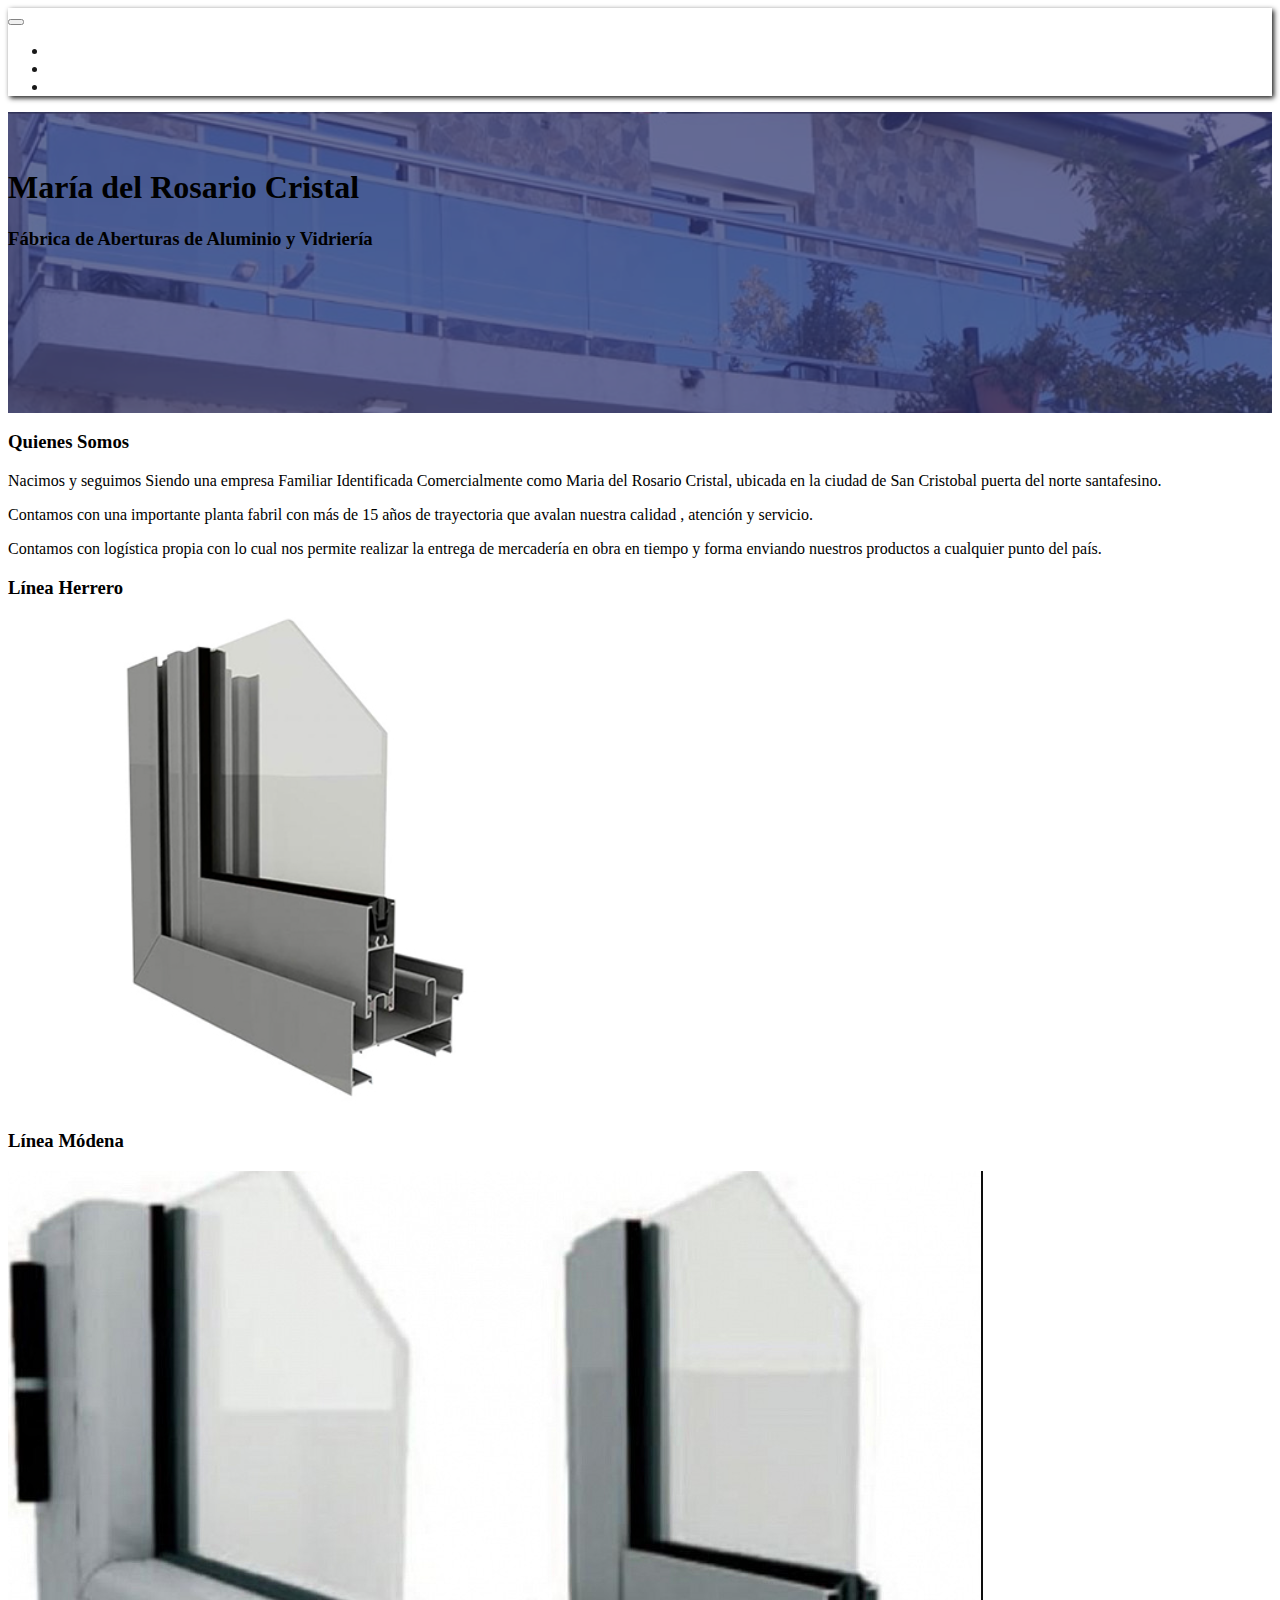
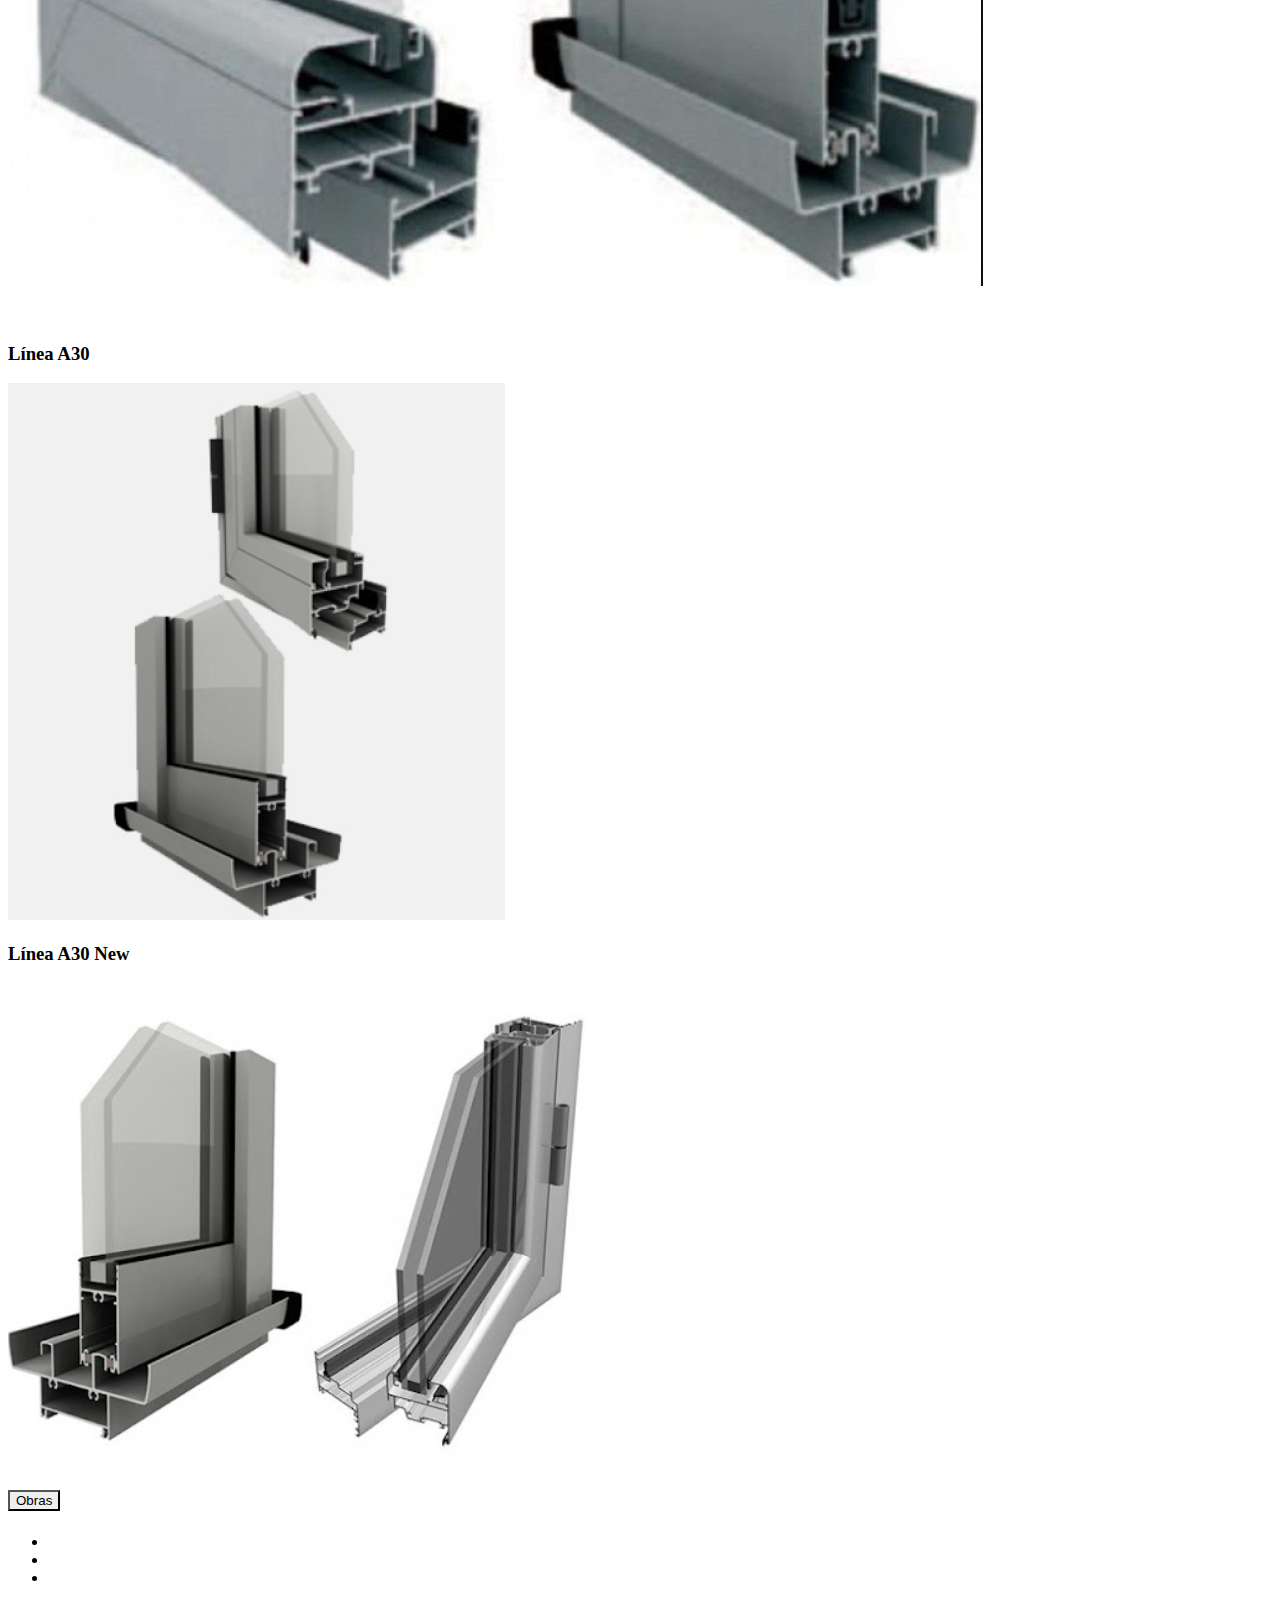
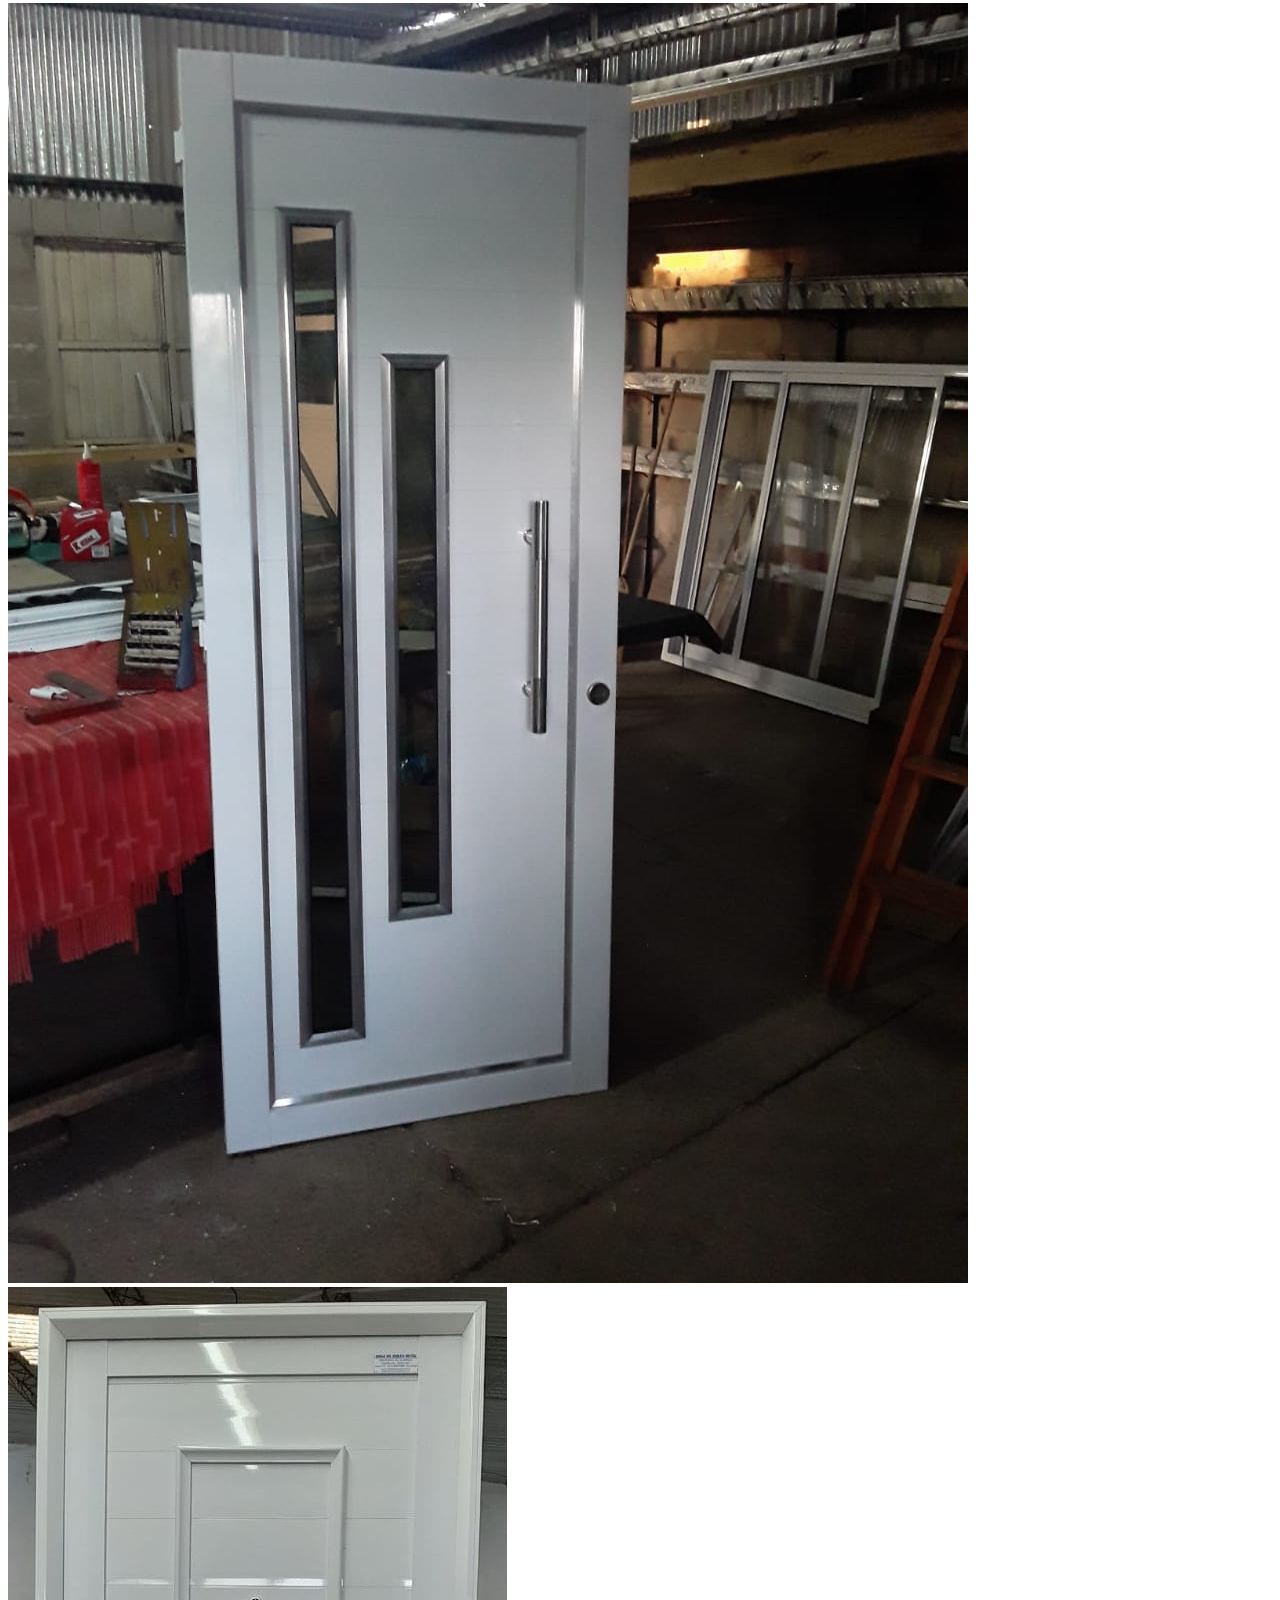
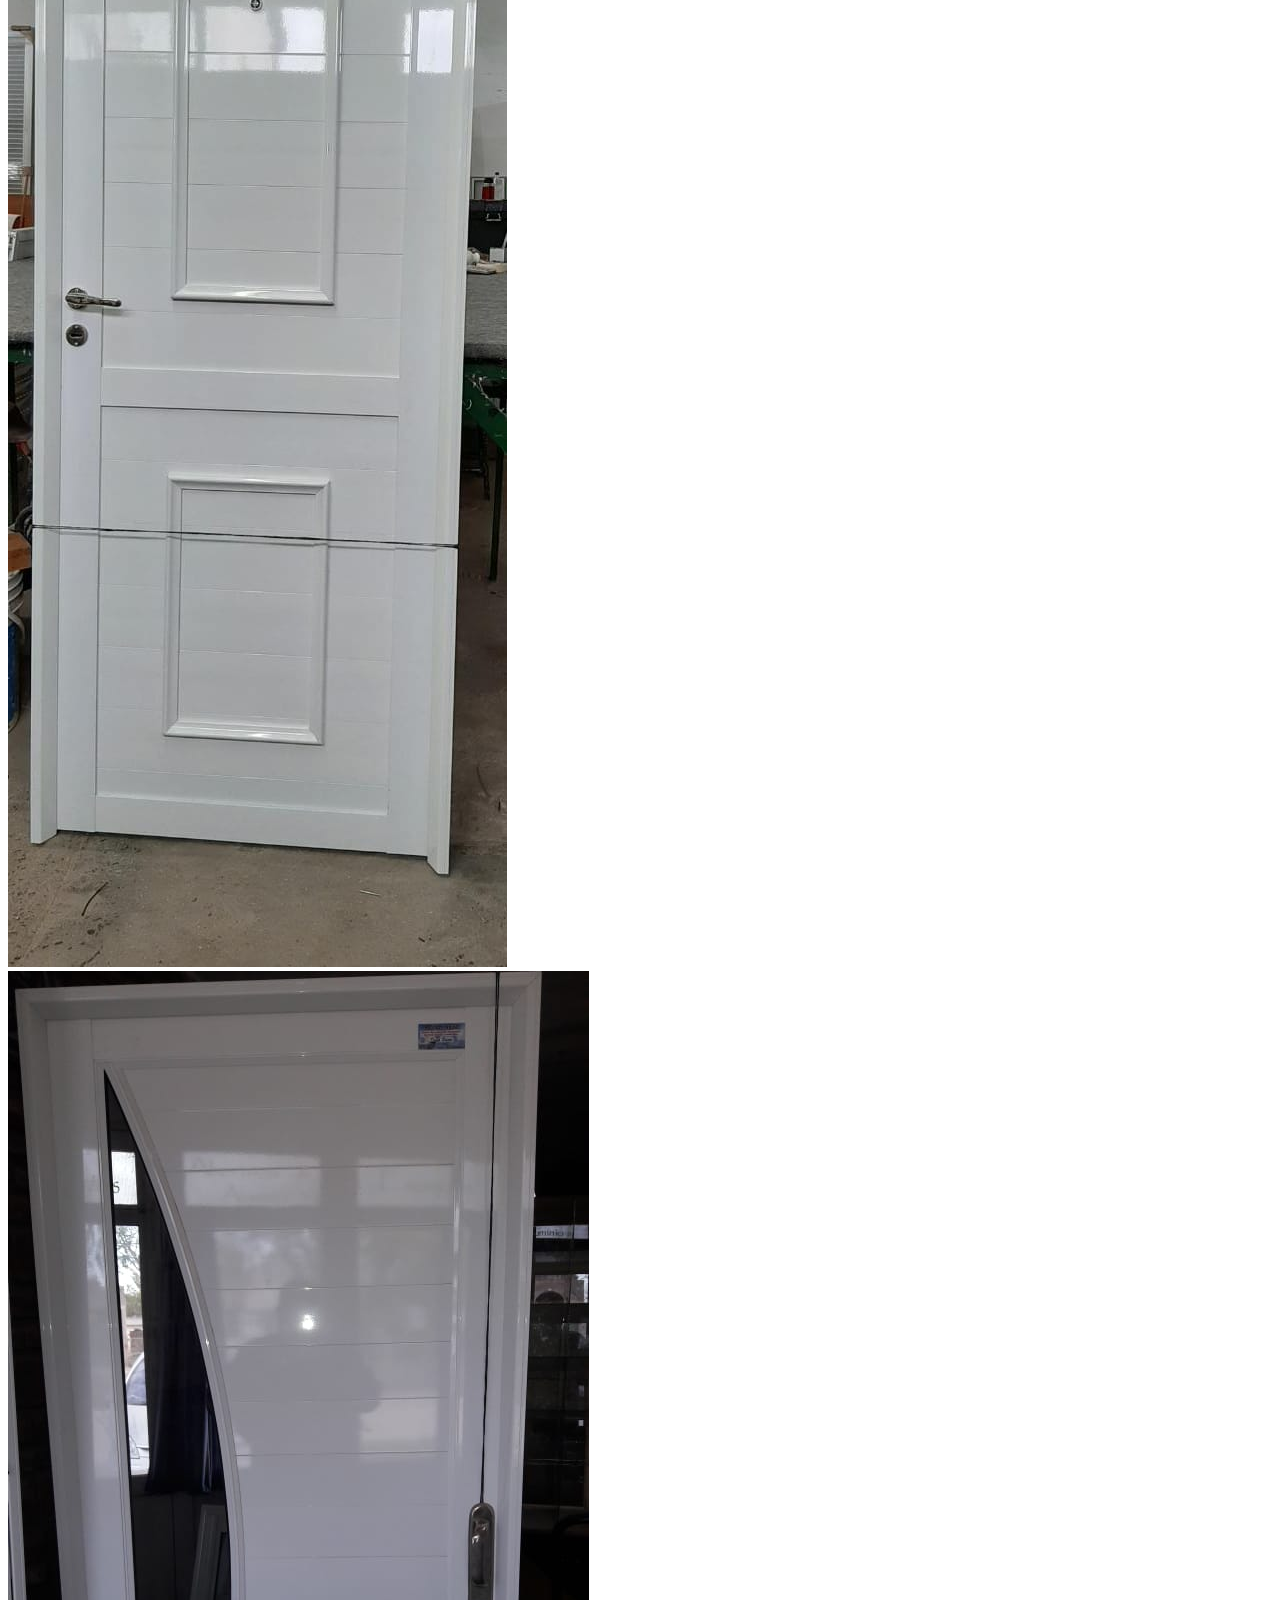
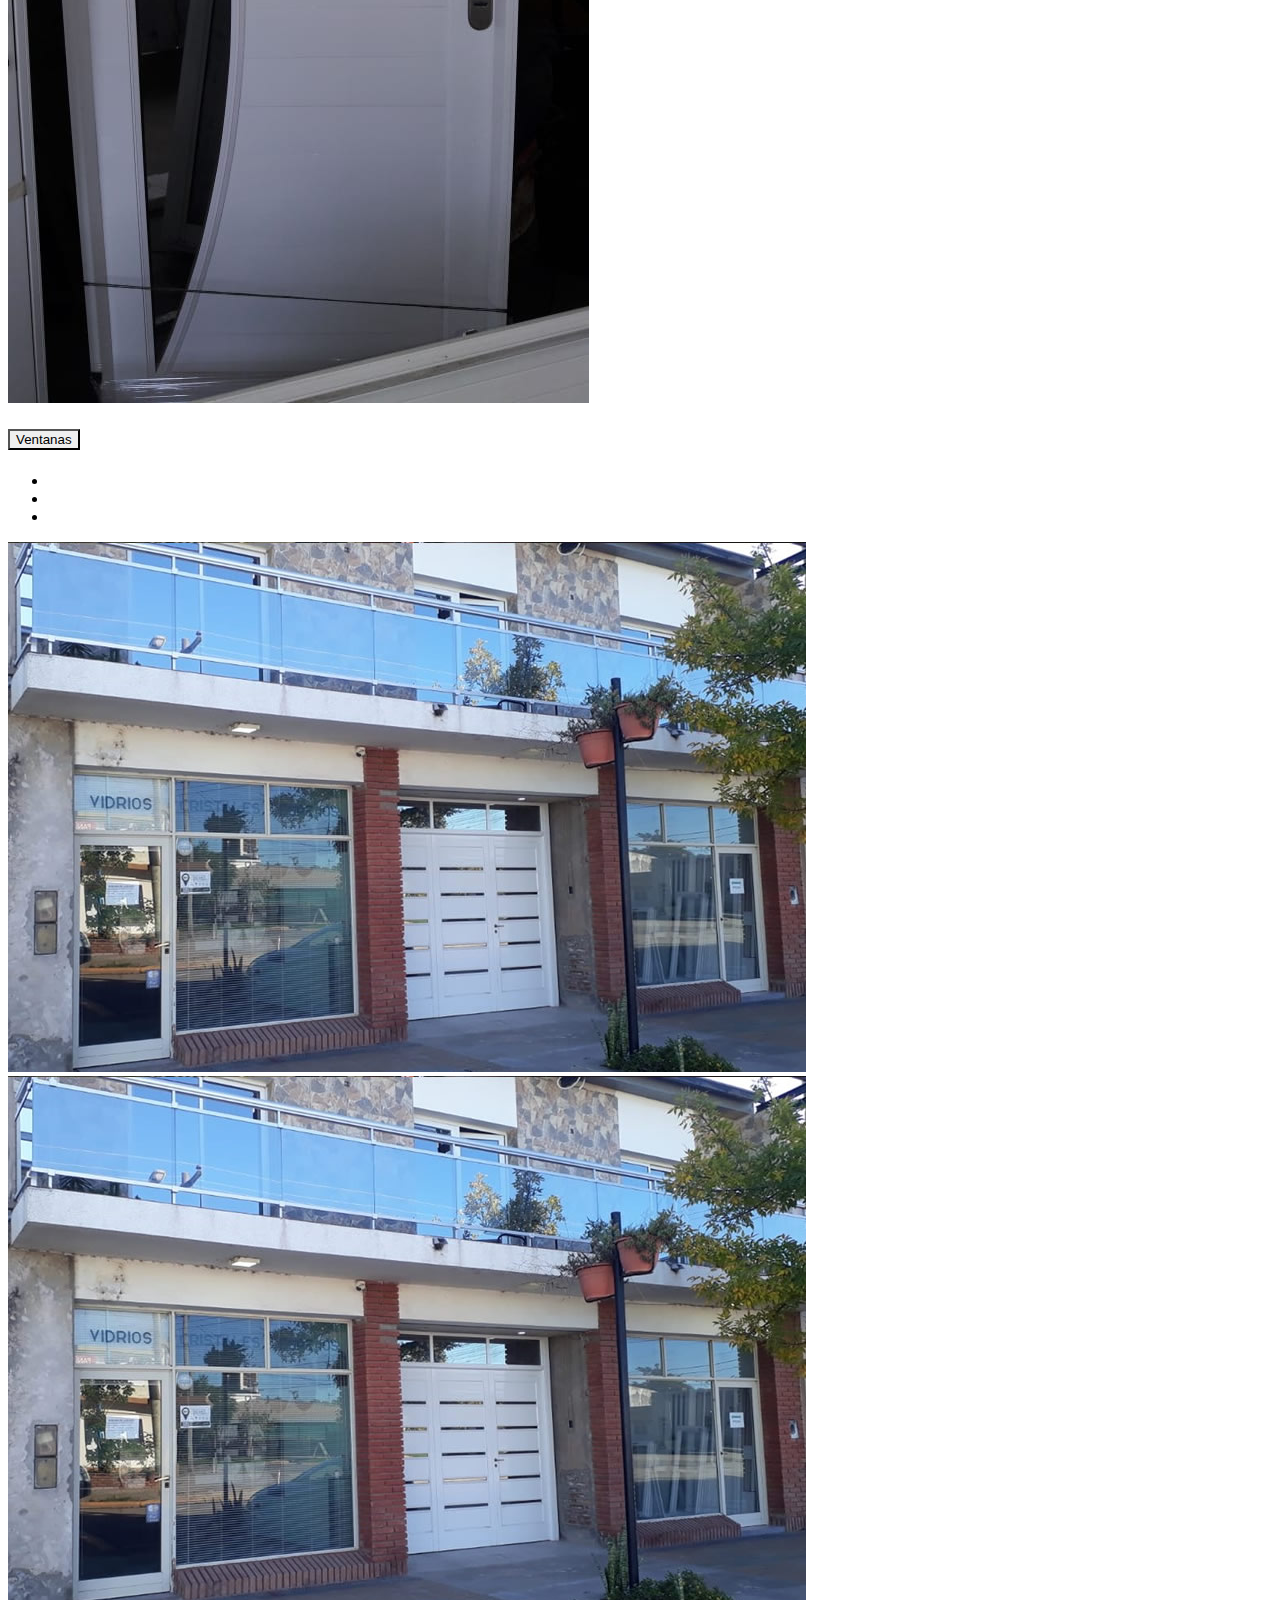
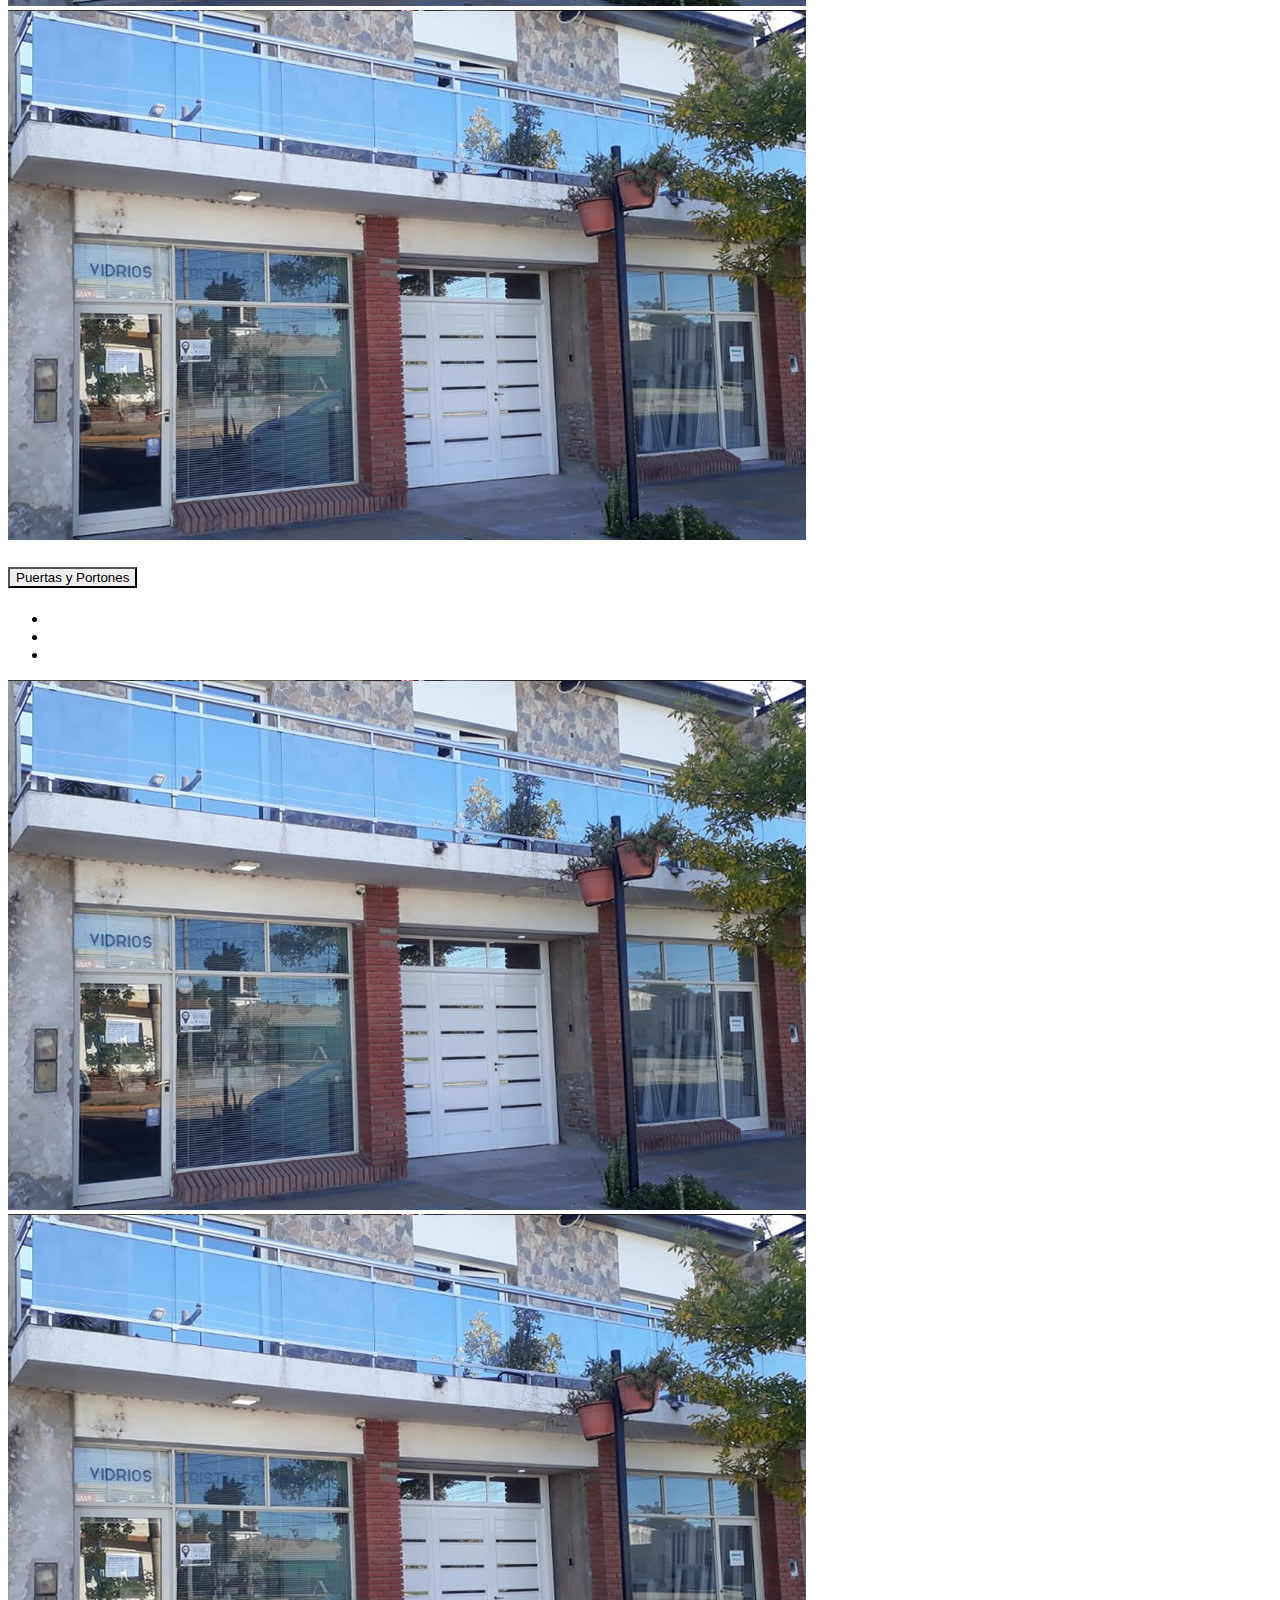
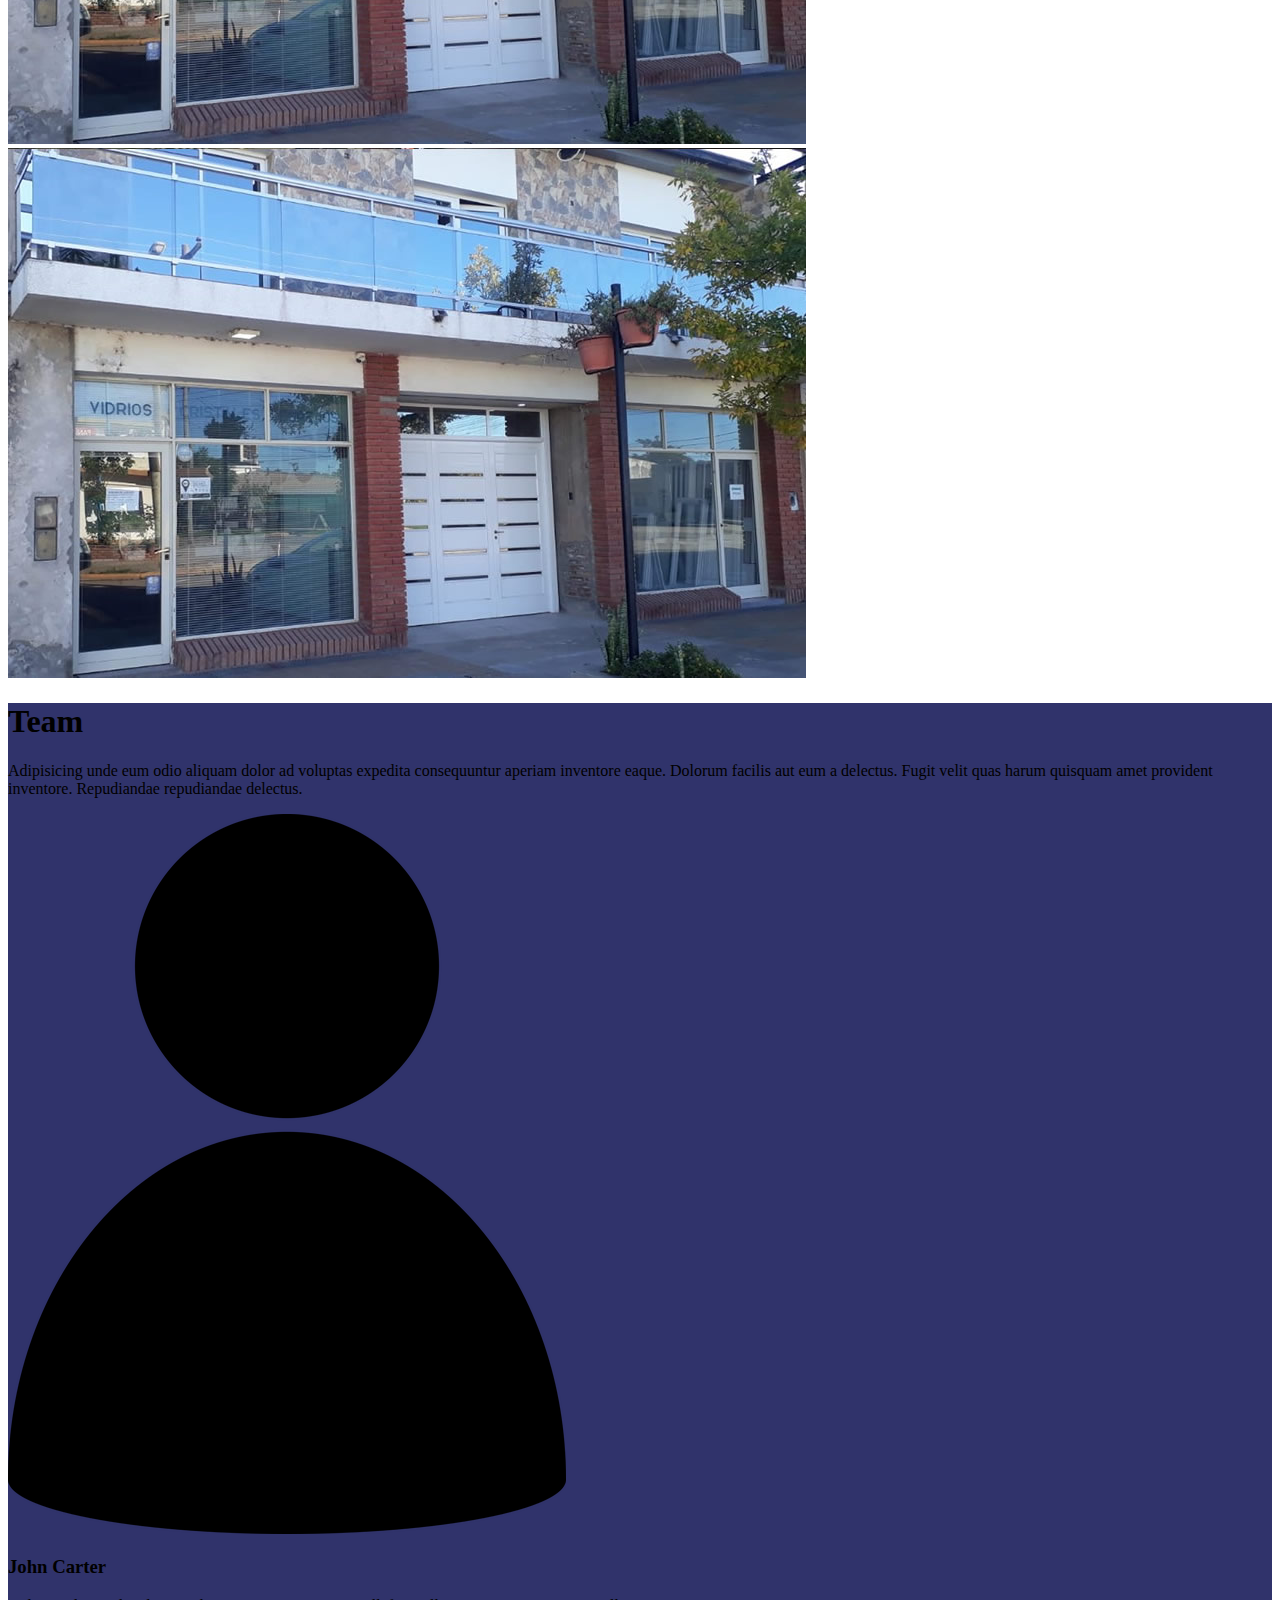
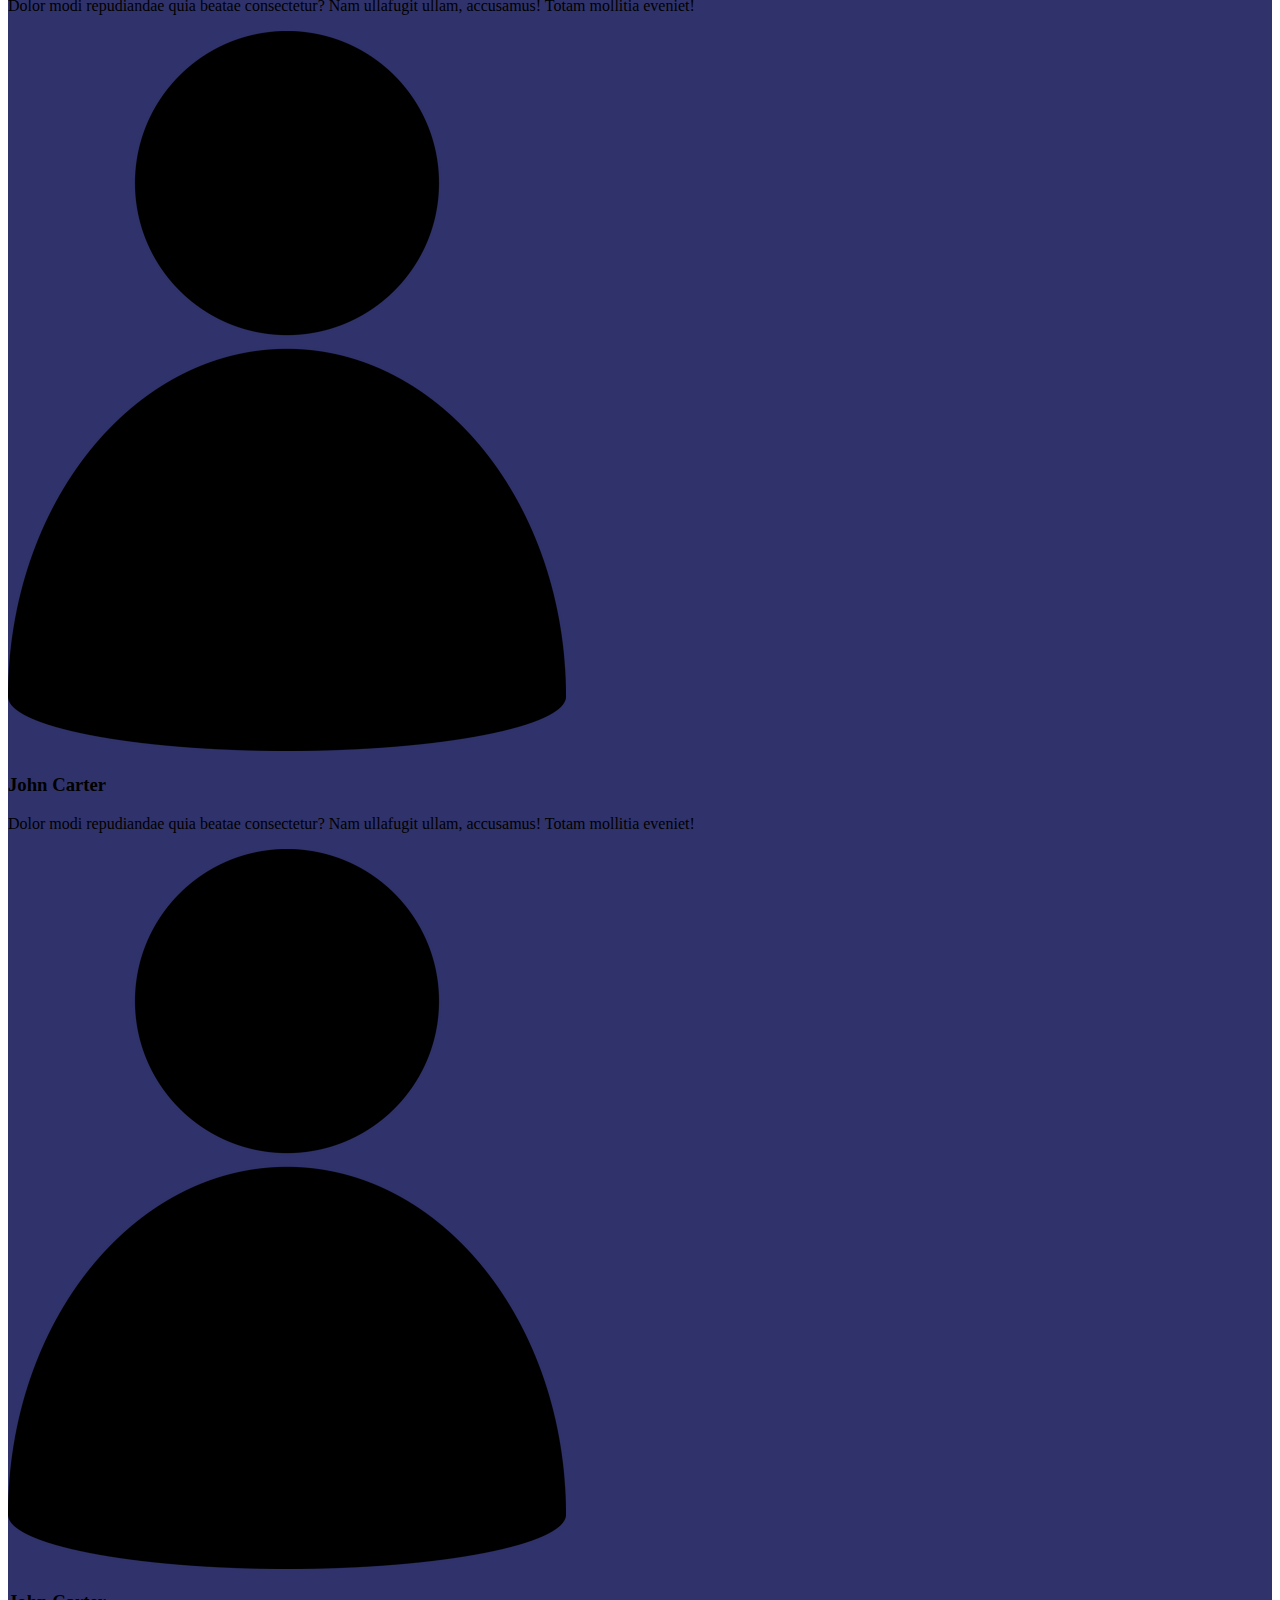
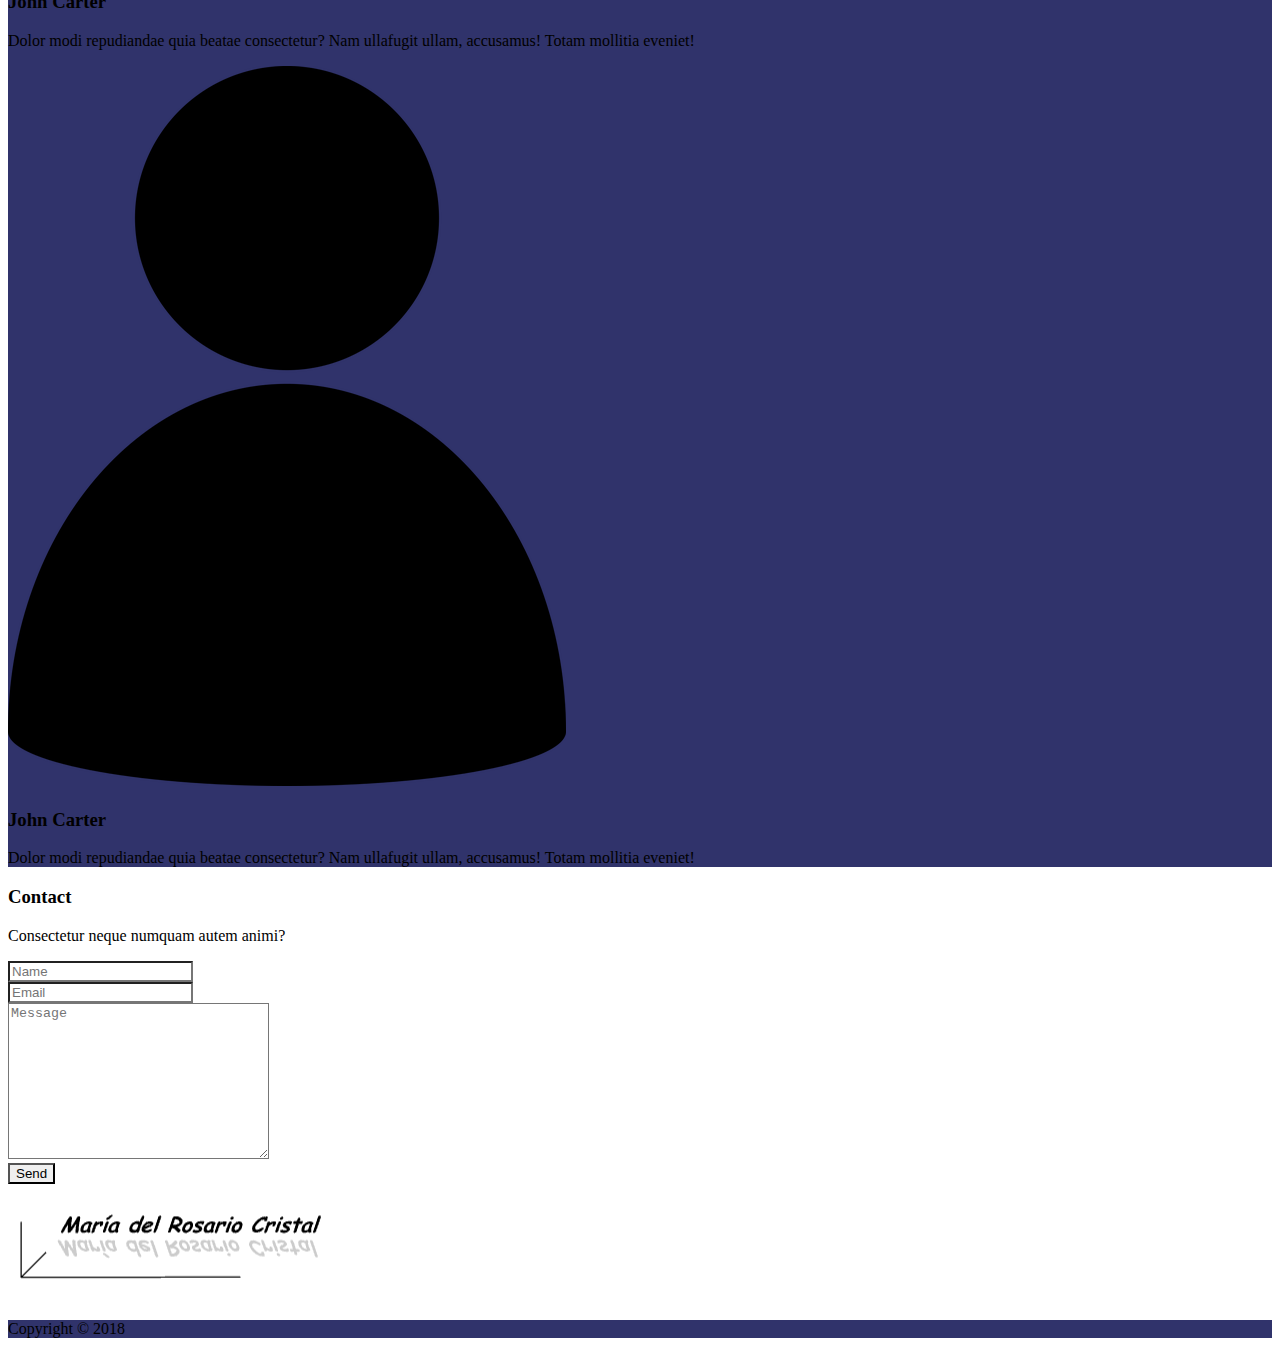
==== landing/index.html @ 286aff7e "Add files via upload" ====
<!DOCTYPE html>
<html lang="en">
  <head>
    <meta charset="UTF-8">
    <title>María del rosario Cristal</title>
    <!-- BOOTSTRAP CSS -->
    <link rel="stylesheet" href="https://stackpath.bootstrapcdn.com/bootstrap/4.1.1/css/bootstrap.min.css" integrity="sha384-WskhaSGFgHYWDcbwN70/dfYBj47jz9qbsMId/iRN3ewGhXQFZCSftd1LZCfmhktB" crossorigin="anonymous">
    <!-- FONT AWESOME -->
    <link rel="stylesheet" href="https://use.fontawesome.com/releases/v5.0.13/css/all.css" integrity="sha384-DNOHZ68U8hZfKXOrtjWvjxusGo9WQnrNx2sqG0tfsghAvtVlRW3tvkXWZh58N9jp" crossorigin="anonymous">
    <!-- CUSTOM CSS -->
    <link rel="stylesheet" href="css/main.css">
  </head>




  <body>
    <!-- NAVIGATION -->
    <nav class="navbar navbar-expand-lg navbar-dark bg-primary">
      <div class="container">
     <!--    <a class="navbar-brand" href="/">
          <img src="img/logoToledo.png" style="width: 20%;">
        </a> -->
        <button class="navbar-toggler" type="button" data-toggle="collapse" data-target="#navbarNav" aria-controls="navbarNav" aria-expanded="false" aria-label="Toggle navigation">
          <span class="navbar-toggler-icon"></span>
        </button>
        <div class="collapse navbar-collapse" id="navbarNav">
          <ul class="navbar-nav ml-auto">
            <li class="nav-item">
              <a class="nav-link" href="#about">About</a>
            </li>
            <li class="nav-item">
              <a class="nav-link" href="#">Team</a>
            </li>
            <li class="nav-item">
              <a class="nav-link" href="#">Contact</a>
            </li>
          </ul>
        </div>
      </div>
    </nav>

    <!-- HEADER -->
    <header class="main-header">
      <div class="background-overlay text-white py-5">
        <div class="container">
          <div class="row d-flex h-100"> 
       
            <div class="col-sm-6 text-center justify-content-center align-self-center">
              <br>
              <br>
              <h1>
                María del Rosario Cristal
                <br>
              </h1>
              <h3>Fábrica de Aberturas de Aluminio y Vidriería</h3>

                <br>
                <br>
                <br>
                <br>
                <br>
                <br>
                <br>
                <br>
              
<!--               <a href="#" class="btn btn-outline-secondary btn-lg text-white" onclick="alert('en construccion')">
                Read More
              </a> -->
            </div>
                <div class="col-sm-6">
             <!--  <img src="img/product.png" class="img-fluid d-none d-sm-block"> -->
            </div>
          </div>
        </div>
      </div>
    </header>

    <!-- NEWSLETTER  -->
    <!--section id="newsletter" class="bg-dark text-white py-5">
      <div class="container">
        <div class="row">
          <div class="col-md-4">
            <input type="text" class="form-control form-control-lg" placeholder="Enter your Name">
          </div>
          <div class="col-md-4">  
            <input type="email" class="form-control form-control-lg" placeholder="Enter your Email">
          </div>
          <div class="col-md-4">
            <button class="btn btn-primary btn-lg btn-block">
              Suscribe
            </button>
          </div>
        </div>
      </div>
    </section-->

  
    <!-- ABOUT -->
    <section class="m5 text-center bg-light" id='about'>
      <div class="container">
        <div class="row">
          <div class="m-5">
            <h3>Quienes Somos</h3>
            <p>
              Nacimos y seguimos Siendo una empresa Familiar Identificada Comercialmente como Maria del Rosario Cristal, ubicada en la ciudad de San Cristobal puerta del norte santafesino.
            </p>
            <p>
              Contamos con una importante planta fabril con más de 15 años de trayectoria que avalan nuestra calidad , atención y servicio.
            </p>
            <p>
              Contamos con logística propia con lo cual nos permite realizar la entrega de mercadería en obra en tiempo y forma enviando nuestros productos a cualquier punto del país.
            </p>
          </div>
        </div>
      </div>
    </section>


      <!-- FEATURES -->
    <section class="py-5">
      <div class="container">
        <div class="row">
          <div class="col-md-3">
            <div class="card text-center border-primary">
              <div class="card-body">
                <h3>Línea Herrero</h3>
                <p>
                  <img src="img/herrero.png" class="img-fluid  d-sm-block">
                </p>
              </div>
            </div>
          </div>
          <div class="col-md-3">
            <div class="card text-white bg-primary">
              <div class="card-body" >
                <h3>Línea Módena </h3>
                <p>
                  <img src="img/modena.png" class="img-fluid d-sm-block">
                </p>
                <p>
                  &nbsp;
                </p>
              </div>
            </div>
          </div>
          <div class="col-md-3">
            <div class="card text-center border-primary">
              <div class="card-body">
                <h3>Línea A30</h3>
                <p>
                  <img src="img/A30.png" class="img-fluid d-sm-block">
                </p>
              </div>
            </div>
          </div>
          <div class="col-md-3">
            <div class="card text-white bg-primary">
              <div class="card-body">
                <h3>Línea A30 New</h3>
                <p>
                  <img src="img/A30New.png" class="img-fluid d-sm-block">
                </p>
              </div>
            </div>
          </div>
        </div>
      </div>
    </section>



    <!-- ACCORDION -->
    <section class="container text-center p-5 text-center">
      <div class="row">
        <div class="accordion" id="accordionExample">
          <div class="card">
            <div class="card-header" id="headingOne">
              <h5 class="mb-0">
                <button class="btn btn-link" type="button" data-toggle="collapse" data-target="#collapseOne" aria-expanded="true" aria-controls="collapseOne">
                  Obras
                </button>
              </h5>
            </div>

            <div id="collapseOne" class="collapse show" aria-labelledby="headingOne" data-parent="#accordionExample">
              <div class="card-body">

                    <!--     Galeria1 -->
                    <div id="demo3" class="carousel slide bg-primary text-center" data-ride="carousel">
                    <ul class="carousel-indicators">
                        <li data-target="#demo3" data-slide-to="0" class="active"></li>
                        <li data-target="#demo3" data-slide-to="1"></li>
                        <li data-target="#demo3" data-slide-to="2"></li>
                      </ul>
                      <!-- The slideshow -->
                      <div class="carousel-inner">
                        <div class="carousel-item active">
                          <img src="img/puertas/1.jpeg" alt="Los Angeles" class="w-auto">
                        </div>
                        <div class="carousel-item">
                          <img src="img/puertas/2.jpeg" alt="Chicago" class="w-auto">
                        </div>
                        <div class="carousel-item">
                          <img src="img/puertas/3.jpeg" alt="New York" class="w-auto">
                        </div>
                      </div>
                      <!-- Left and right controls -->
                      <a class="carousel-control-prev" href="#demo3" data-slide="prev">
                        <span class="carousel-control-prev-icon"></span>
                      </a>
                      <a class="carousel-control-next" href="#demo3" data-slide="next">
                        <span class="carousel-control-next-icon"></span>
                      </a>
                    </div>


              </div>
            </div>
          </div>
          <div class="card">
            <div class="card-header" id="headingTwo">
              <h5 class="mb-0">
                <button class="btn btn-link collapsed" type="button" data-toggle="collapse" data-target="#collapseTwo" aria-expanded="false" aria-controls="collapseTwo">
                  Ventanas 
                </button>
              </h5>
            </div>
            <div id="collapseTwo" class="collapse" aria-labelledby="headingTwo" data-parent="#accordionExample">
              <div class="card-body">
                    <!--     Galeria2 -->
                    <div id="demo2" class="carousel slide bg-primary text-center" data-ride="carousel">
                      <ul class="carousel-indicators">
                        <li data-target="#demo2" data-slide-to="0" class="active"></li>
                        <li data-target="#demo2" data-slide-to="1"></li>
                        <li data-target="#demo2" data-slide-to="2"></li>
                      </ul>
                      <!-- The slideshow -->
                      <div class="carousel-inner">
                        <div class="carousel-item active">
                          <img src="img/background.jpg" alt="Los Angeles" class="w-auto">
                        </div>
                        <div class="carousel-item">
                          <img src="img/background.jpg" alt="Chicago" class="w-auto">
                        </div>
                        <div class="carousel-item">
                          <img src="img/background.jpg" alt="New York" class="w-auto">
                        </div>
                      </div>
                      <!-- Left and right controls -->
                      <a class="carousel-control-prev" href="#demo2" data-slide="prev">
                        <span class="carousel-control-prev-icon"></span>
                      </a>
                      <a class="carousel-control-next" href="#demo2" data-slide="next">
                        <span class="carousel-control-next-icon"></span>
                      </a>
                    </div>

              </div>
            </div>
          </div>
          <div class="card">
            <div class="card-header" id="headingThree">
              <h5 class="mb-0">
                <button class="btn btn-link collapsed" type="button" data-toggle="collapse" data-target="#collapseThree" aria-expanded="false" aria-controls="collapseThree">
                  Puertas y Portones
                </button>
              </h5>
            </div>
            <div id="collapseThree" class="collapse" aria-labelledby="headingThree" data-parent="#accordionExample">
              <div class="card-body">
                    <!--     Galeria3-->
                    <div id="demo1" class="carousel slide bg-primary text-center" data-ride="carousel">
                      <ul class="carousel-indicators">
                        <li data-target="#demo1" data-slide-to="0" class="active"></li>
                        <li data-target="#demo1" data-slide-to="1"></li>
                        <li data-target="#demo1" data-slide-to="2"></li>
                      </ul>
                      <!-- The slideshow -->
                      <div class="carousel-inner">
                        <div class="carousel-item active">
                          <img src="img/background.jpg" alt="Los Angeles" class="w-auto">
                        </div>
                        <div class="carousel-item">
                          <img src="img/background.jpg" alt="Chicago" class="w-auto">
                        </div>
                        <div class="carousel-item">
                          <img src="img/background.jpg" alt="New York" class="w-auto">
                        </div>
                      </div>
                      <!-- Left and right controls -->
                      <a class="carousel-control-prev" href="#demo1" data-slide="prev">
                        <span class="carousel-control-prev-icon"></span>
                      </a>
                      <a class="carousel-control-next" href="#demo1" data-slide="next">
                        <span class="carousel-control-next-icon"></span>
                      </a>
                    </div>            
  </div>
            </div>
          </div>
        </div>
      </div>
    </section>




    <!-- TEAM -->
    <section class="text-center team">
      <div class="container p-5">
        <h1 class="text-center text-white">Team</h1>
        <p class="text-white">
          Adipisicing unde eum odio aliquam dolor ad voluptas expedita consequuntur aperiam inventore eaque. Dolorum facilis aut eum a delectus. Fugit velit quas harum quisquam amet provident inventore. Repudiandae repudiandae delectus.
        </p>
        <div class="row">
          <!-- USER TEAM -->
          <div class="col-lg-3">
            <div class="card">
              <div class="card-body">
                <img src="img/person.png" class="img-fluid rounded-circle w-50">
                <h3>John Carter</h3>
                <p>
                  Dolor modi repudiandae quia beatae consectetur? Nam ullafugit ullam, accusamus! Totam mollitia eveniet!
                </p>
                <div class="d-flex flex-row justify-content-center">
                  <div class="p-4">
                    <a href="#"><i class="fab fa-facebook-f"></i></a>
                  </div>
                  <div class="p-4">
                    <a href="#"><i class="fab fa-twitter"></i></a>
                  </div>
                  <div class="p-4">
                    <a href="#"><i class="fab fa-instagram"></i></a>
                  </div>
                </div>
              </div>
            </div>
          </div>

          <div class="col-lg-3">
            <div class="card">
              <div class="card-body">
                <img src="img/person.png" class="img-fluid rounded-circle w-50">
                <h3>John Carter</h3>
                <p>
                  Dolor modi repudiandae quia beatae consectetur? Nam ullafugit ullam, accusamus! Totam mollitia eveniet!
                </p>
                <div class="d-flex flex-row justify-content-center">
                  <div class="p-4">
                    <a href="#"><i class="fab fa-facebook-f"></i></a>
                  </div>
                  <div class="p-4">
                    <a href="#"><i class="fab fa-twitter"></i></a>
                  </div>
                  <div class="p-4">
                    <a href="#"><i class="fab fa-instagram"></i></a>
                  </div>
                </div>
              </div>
            </div>
          </div>

          <div class="col-lg-3">
            <div class="card">
              <div class="card-body">
                <img src="img/person.png" class="img-fluid rounded-circle w-50">
                <h3>John Carter</h3>
                <p>
                  Dolor modi repudiandae quia beatae consectetur? Nam ullafugit ullam, accusamus! Totam mollitia eveniet!
                </p>
                <div class="d-flex flex-row justify-content-center">
                  <div class="p-4">
                    <a href="#"><i class="fab fa-facebook-f"></i></a>
                  </div>
                  <div class="p-4">
                    <a href="#"><i class="fab fa-twitter"></i></a>
                  </div>
                  <div class="p-4">
                    <a href="#"><i class="fab fa-instagram"></i></a>
                  </div>
                </div>
              </div>
            </div>
          </div>

          <div class="col-lg-3">
            <div class="card">
              <div class="card-body">
                <img src="img/person.png" class="img-fluid rounded-circle w-50">
                <h3>John Carter</h3>
                <p>
                  Dolor modi repudiandae quia beatae consectetur? Nam ullafugit ullam, accusamus! Totam mollitia eveniet!
                </p>
                <div class="d-flex flex-row justify-content-center">
                  <div class="p-4">
                    <a href="#"><i class="fab fa-facebook-f"></i></a>
                  </div>
                  <div class="p-4">
                    <a href="#"><i class="fab fa-twitter"></i></a>
                  </div>
                  <div class="p-4">
                    <a href="#"><i class="fab fa-instagram"></i></a>
                  </div>
                </div>
              </div>
            </div>
          </div>

        </div>
      </div>
    </section>





    <!-- CONTACT -->
    <section class="bg-light py-5">
      <div class="container">
        <div class="row">
          <div class="col-lg-9">
            <h3>Contact</h3>
            <p>
              Consectetur neque numquam autem animi?
            </p>
            <form action="">
              <div class="input-group mb-3">
                <div class="input-group-prepend">
                  <i class="fas fa-user input-group-text"></i>
                </div>
                <input type="text" class="form-control" placeholder="Name" aria-label="Username" aria-describedby="basic-addon1">
              </div>
              <div class="input-group mb-3">
                <div class="input-group-prepend">
                  <i class="fas fa-envelope input-group-text"></i>
                </div>
                <input type="text" class="form-control" placeholder="Email" aria-label="Username" aria-describedby="basic-addon1">
              </div>
              <div class="input-group mb-3">
                <div class="input-group-prepend">
                  <i class="fas fa-pencil-alt input-group-text"></i>
                </div>
                <textarea name="" cols="30" rows="10" placeholder="Message" class="form-control"></textarea>
              </div>
              <button type="submit" class="btn btn-primary btn-block">Send</button>
            </form>
          </div>
          <div class="col-lg-3 align-self-center">
            <img src="img/logoToledo.png" alt="">
          </div>
        </div>
      </div>
    </section>

    <footer>
      <div class="container p-3">
        <div class="row text-center text-white">
          <div class="col ml-auto">
            <p>Copyright &copy; 2018</p>
          </div>
        </div>
      </div>       
    </footer>

    <!-- BOOTSTRAP SCRIPTS -->
    <script src="https://code.jquery.com/jquery-3.3.1.slim.min.js" integrity="sha384-q8i/X+965DzO0rT7abK41JStQIAqVgRVzpbzo5smXKp4YfRvH+8abtTE1Pi6jizo" crossorigin="anonymous"></script>
    <script src="https://cdnjs.cloudflare.com/ajax/libs/popper.js/1.14.3/umd/popper.min.js" integrity="sha384-ZMP7rVo3mIykV+2+9J3UJ46jBk0WLaUAdn689aCwoqbBJiSnjAK/l8WvCWPIPm49" crossorigin="anonymous"></script>
    <script src="https://stackpath.bootstrapcdn.com/bootstrap/4.1.1/js/bootstrap.min.js" integrity="sha384-smHYKdLADwkXOn1EmN1qk/HfnUcbVRZyYmZ4qpPea6sjB/pTJ0euyQp0Mk8ck+5T" crossorigin="anonymous"></script>
  </body>
</html>
---- landing/css/main.css ----
.navbar {
  box-shadow: 2px 2px 5px #000;
  opacity: 0.9;
}

.navbar .nav-item .nav-link {
  color: #fff;
}

.main-header {
  position: relative;
  background: url(../img/background.jpg);
  background-size: cover;
  min-height 700px;
}

.background-overlay {
  background: rgba(48, 51, 107,.7);
  top: 0;
  left: 0;
  width: 100%;
  height: 100%;
}

.form-control, .btn{
  border-radius: 0;
}

.team, footer {
  background: #30336b;
}
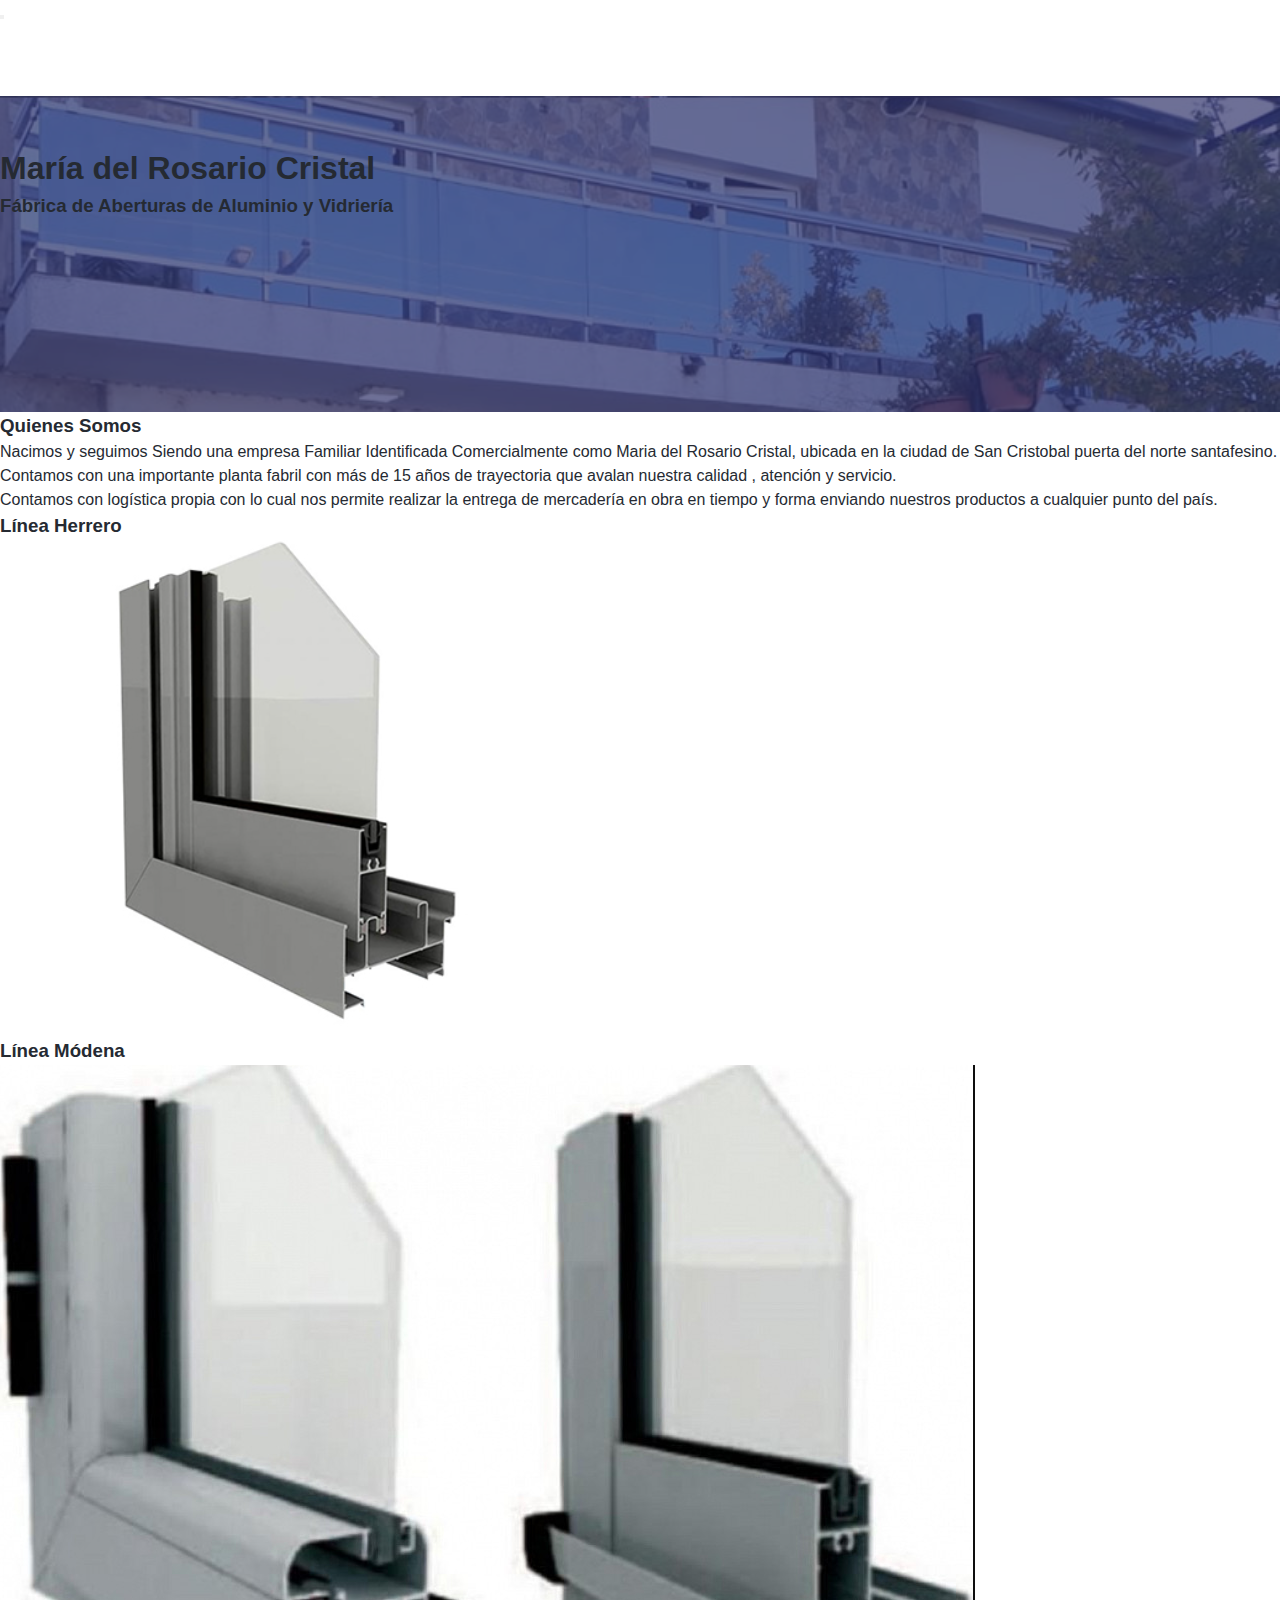
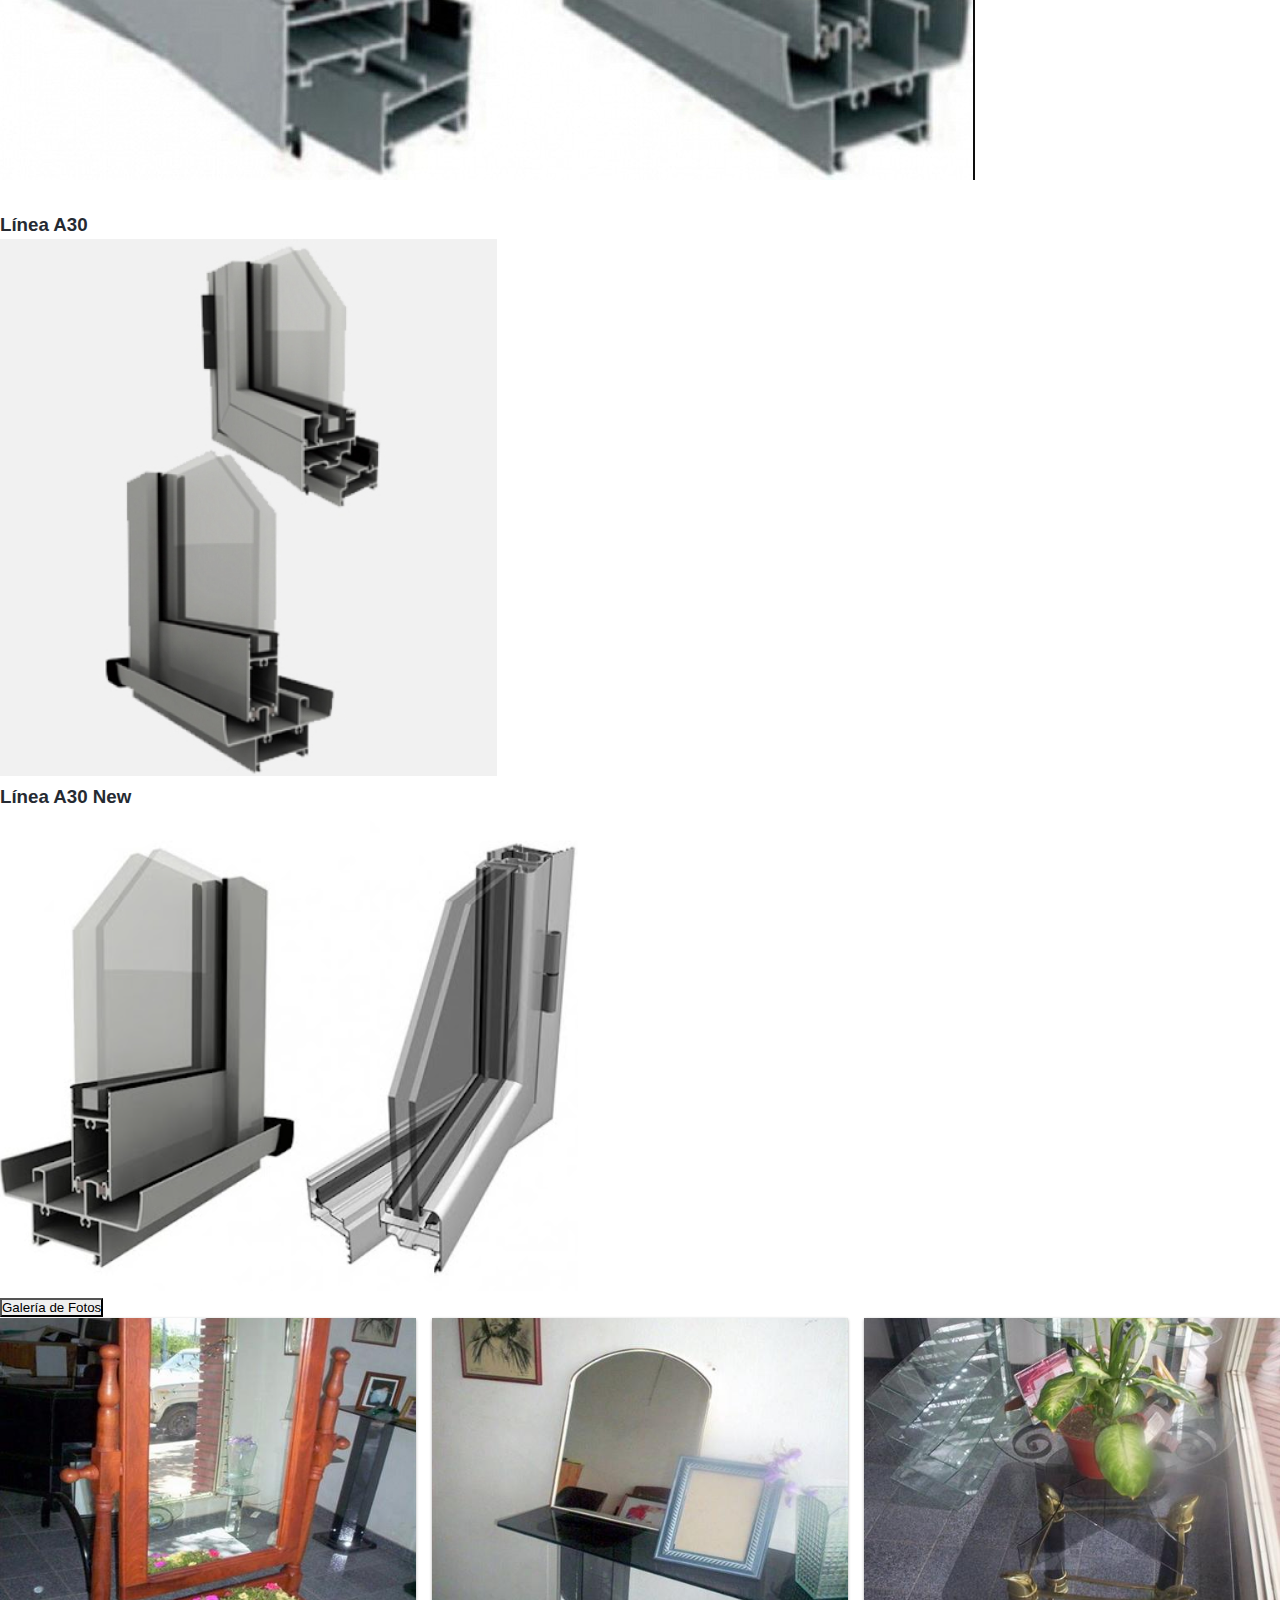
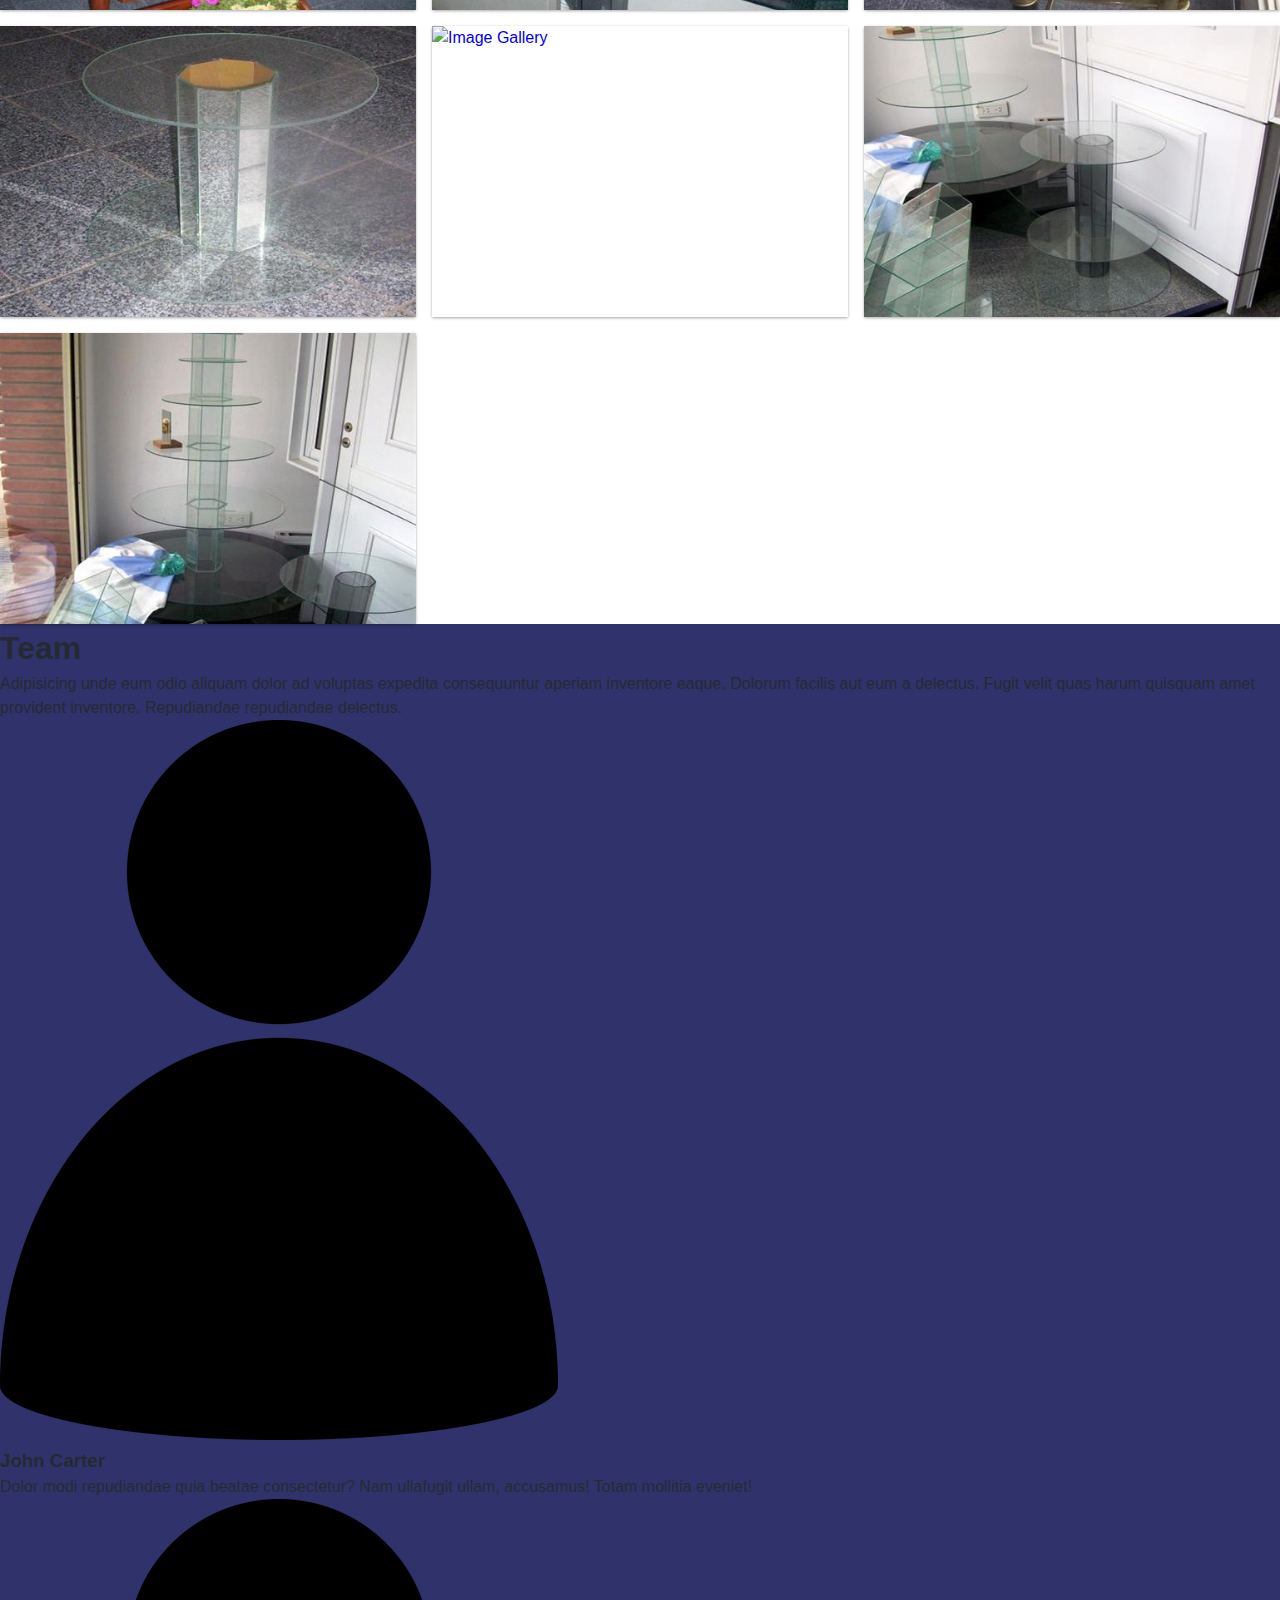
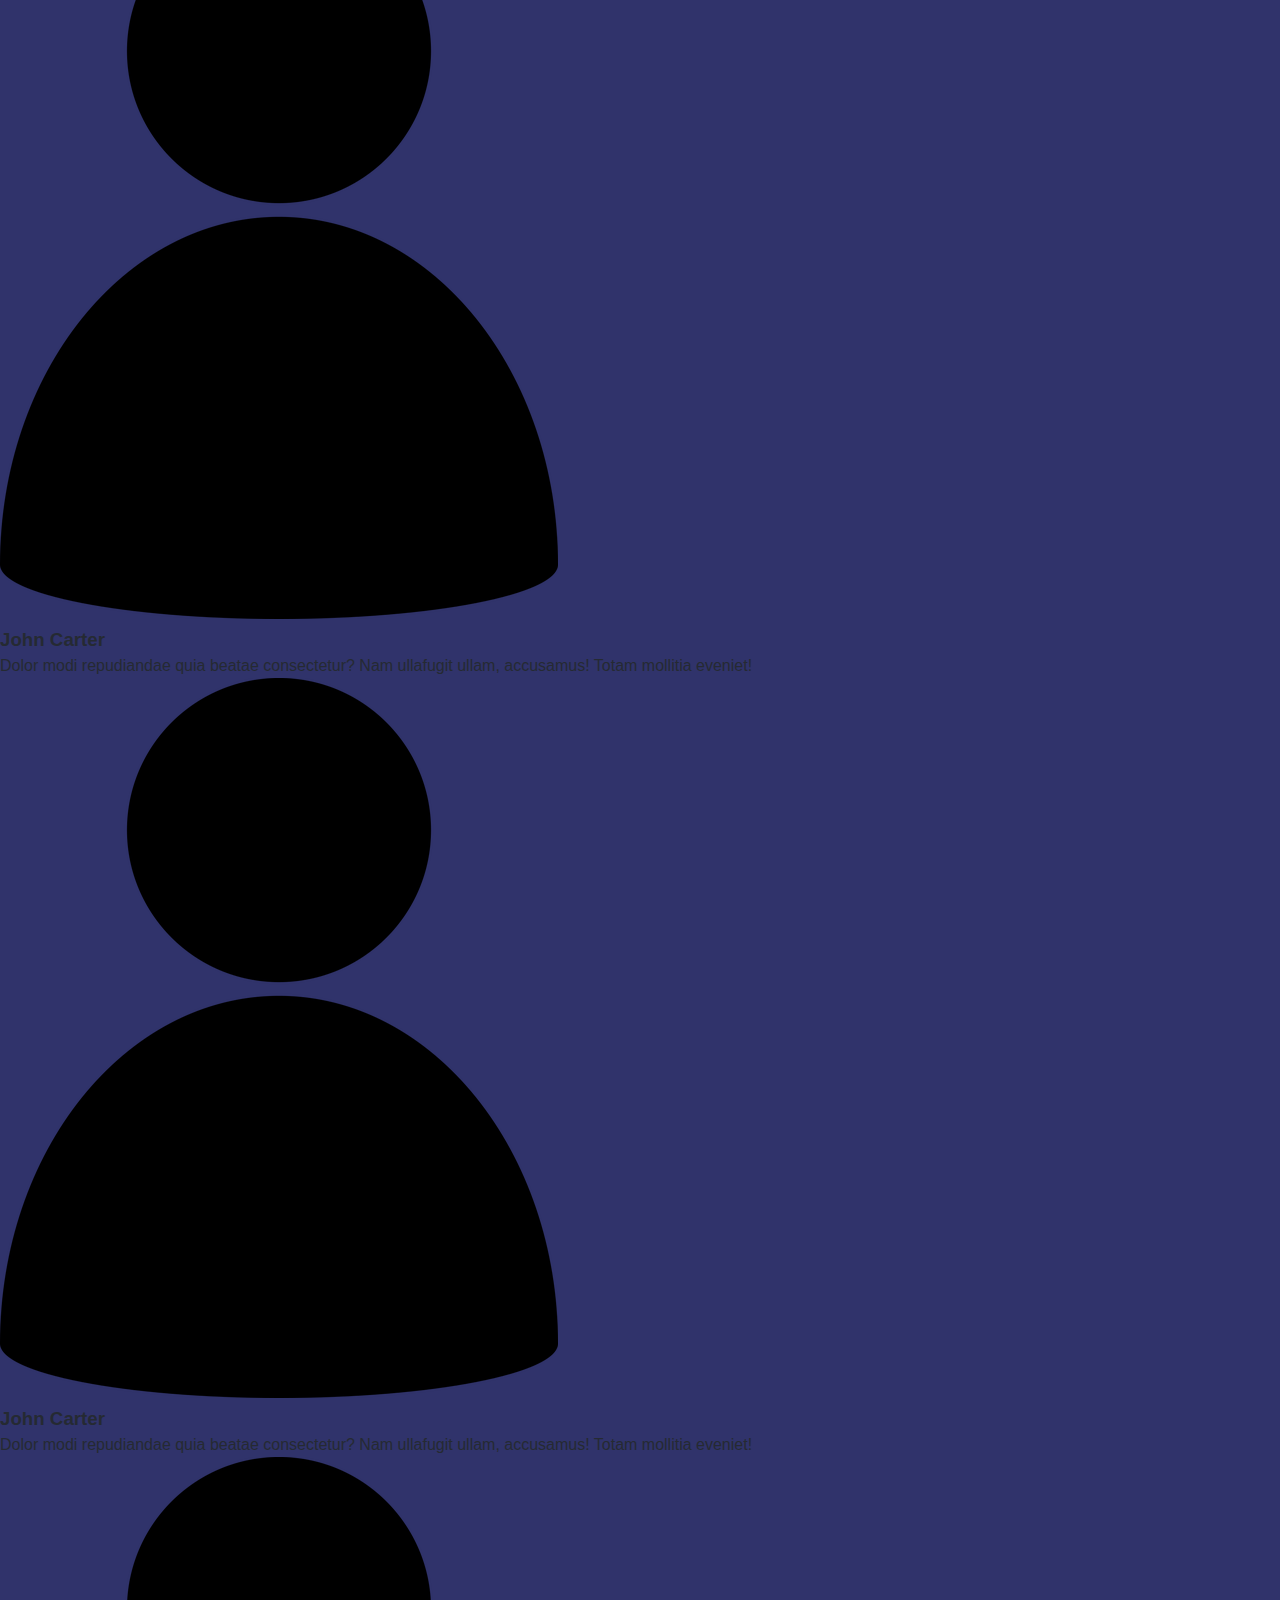
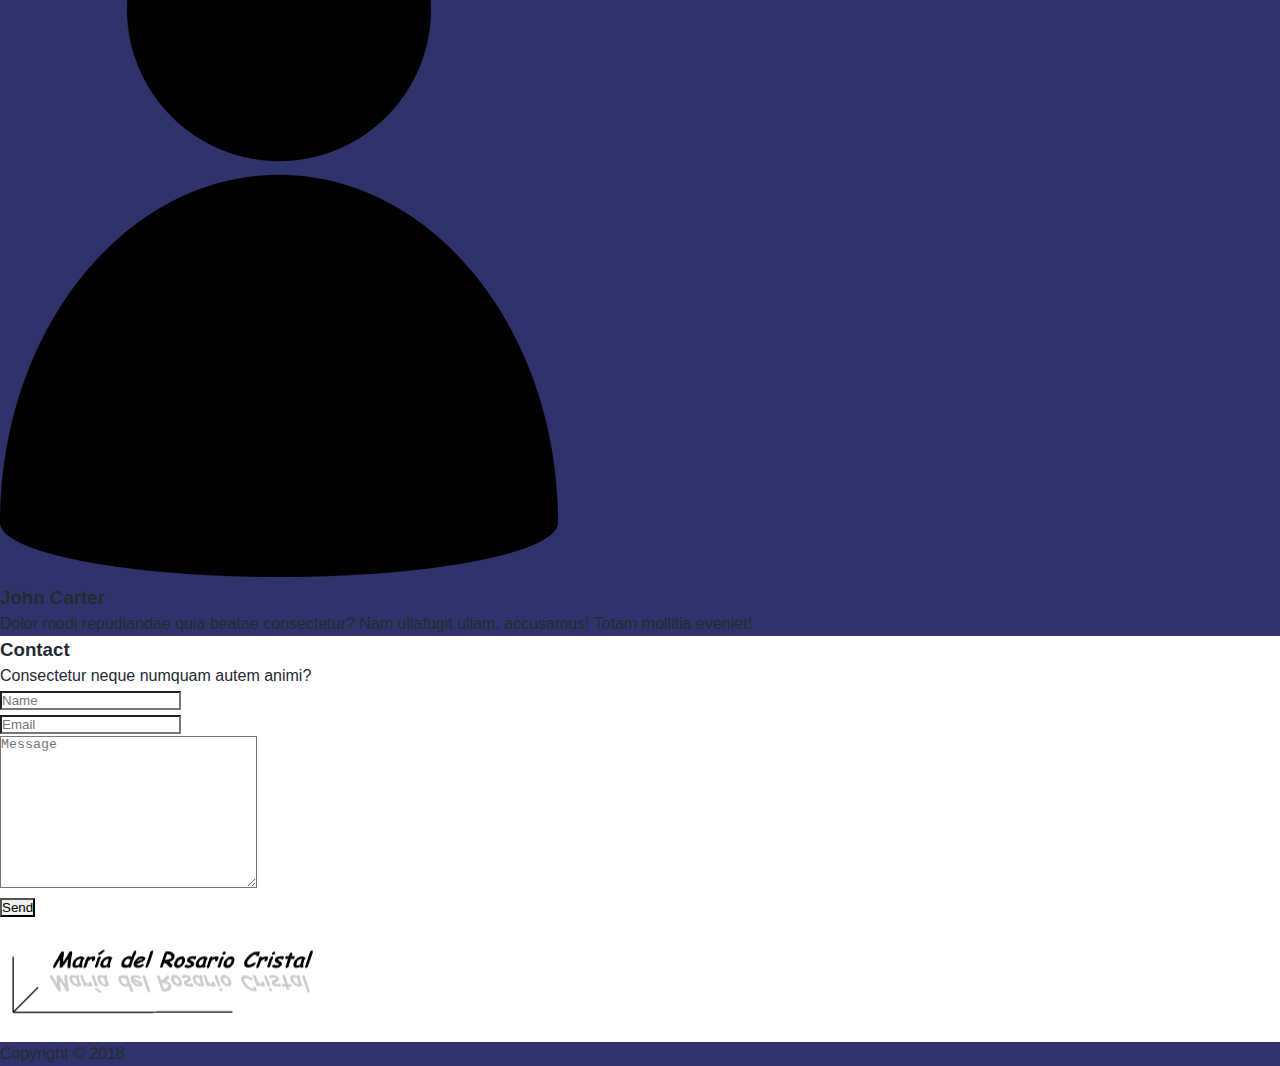
==== commit b33d2aae: "agrego galeria" ====
--- a/landing/index.html
+++ b/landing/index.html
@@ -1,6 +1,7 @@
 <!DOCTYPE html>
 <html lang="en">
   <head>
+    <meta http-equiv="content-type" content="text/html; charset=UTF-8">
     <meta charset="UTF-8">
     <title>María del rosario Cristal</title>
     <!-- BOOTSTRAP CSS -->
@@ -9,6 +10,113 @@
     <link rel="stylesheet" href="https://use.fontawesome.com/releases/v5.0.13/css/all.css" integrity="sha384-DNOHZ68U8hZfKXOrtjWvjxusGo9WQnrNx2sqG0tfsghAvtVlRW3tvkXWZh58N9jp" crossorigin="anonymous">
     <!-- CUSTOM CSS -->
     <link rel="stylesheet" href="css/main.css">
+  
+  
+    <!-- del carousel -->  
+    <link rel="apple-touch-icon" type="image/png" href="https://cpwebassets.codepen.io/assets/favicon/apple-touch-icon-5ae1a0698dcc2402e9712f7d01ed509a57814f994c660df9f7a952f3060705ee.png">
+    <meta name="apple-mobile-web-app-title" content="CodePen">
+    <link rel="shortcut icon" type="image/x-icon" href="https://cpwebassets.codepen.io/assets/favicon/favicon-aec34940fbc1a6e787974dcd360f2c6b63348d4b1f4e06c77743096d55480f33.ico">
+    <link rel="mask-icon" type="image/x-icon" href="https://cpwebassets.codepen.io/assets/favicon/logo-pin-8f3771b1072e3c38bd662872f6b673a722f4b3ca2421637d5596661b4e2132cc.svg" color="#111">
+    
+    <meta http-equiv="X-UA-Compatible" content="ie=edge">
+    <meta name="viewport" content="width=device-width, initial-scale=1.0">
+    <meta name="author" content="Toledo Máximo">
+     
+    <link rel="stylesheet" href="archivos/jquery.css">
+      
+    <style>
+    *,
+    *::before,
+    *::after {
+      padding: 0;
+      margin: 0;
+      box-sizing: border-box;
+      list-style: none;
+      list-style-type: none;
+      text-decoration: none;
+      -moz-osx-font-smoothing: grayscale;
+      -webkit-font-smoothing: antialiased;
+      text-rendering: optimizeLegibility;
+    }
+    
+    body {
+      font-family: "Segoe UI", Tahoma, Geneva, Verdana, sans-serif;
+      font-size: 1rem;
+      font-weight: normal;
+      line-height: 1.5;
+      color: #252a32;
+      background: #ffffff;
+    }
+    
+
+    
+    .main .container {
+      display: grid;
+      grid-template-columns: repeat(3, 1fr);
+      grid-gap: 1rem;
+      justify-content: center;
+      align-items: center;
+    }
+    .main .card {
+      color: #252a32;
+      border-radius: 2px;
+      background: #ffffff;
+      box-shadow: 0 1px 3px rgba(0, 0, 0, 0.12), 0 1px 3px rgba(0, 0, 0, 0.24);
+    }
+    .main .card-image {
+      position: relative;
+      display: block;
+      width: 100%;
+      padding-top: 70%;
+      background: #ffffff;
+    }
+    .main .card-image img {
+      display: block;
+      position: absolute;
+      top: 0;
+      left: 0;
+      width: 100%;
+      height: 100%;
+      object-fit: cover;
+    }
+    
+    @media only screen and (max-width: 600px) {
+      .main .container {
+        display: grid;
+        grid-template-columns: 1fr;
+        grid-gap: 1rem;
+      }
+    }
+    </style>
+    
+      <script>
+      window.console = window.console || function(t) {};
+    </script>
+    
+      
+      
+      <script>
+      if (document.location.search.match(/type=embed/gi)) {
+        window.parent.postMessage("resize", "*");
+      }
+    </script>
+  
+  
+  
+  
+  
+  
+  
+  
+  
+  
+  
+  
+  
+  
+  
+  
+  
   </head>
 
 
@@ -171,131 +279,119 @@
 
 
     <!-- ACCORDION -->
-    <section class="container text-center p-5 text-center">
+    <section class="container-fluid text-center  text-center">
       <div class="row">
-        <div class="accordion" id="accordionExample">
+        <div class="col-12">
+        <div class="" id="">
+
           <div class="card">
             <div class="card-header" id="headingOne">
               <h5 class="mb-0">
-                <button class="btn btn-link" type="button" data-toggle="collapse" data-target="#collapseOne" aria-expanded="true" aria-controls="collapseOne">
-                  Obras
+                <button class="btn btn-link" type="button" data-toggle="collapse" data-target="#collapseOne" aria-expanded="true" aria-controls="collapseOne" >
+                  Galería de Fotos 
+                  <div width= "100%"></div>
                 </button>
               </h5>
             </div>
 
-            <div id="collapseOne" class="collapse show" aria-labelledby="headingOne" data-parent="#accordionExample">
-              <div class="card-body">
-
-                    <!--     Galeria1 -->
-                    <div id="demo3" class="carousel slide bg-primary text-center" data-ride="carousel">
-                    <ul class="carousel-indicators">
-                        <li data-target="#demo3" data-slide-to="0" class="active"></li>
-                        <li data-target="#demo3" data-slide-to="1"></li>
-                        <li data-target="#demo3" data-slide-to="2"></li>
-                      </ul>
-                      <!-- The slideshow -->
-                      <div class="carousel-inner">
-                        <div class="carousel-item active">
-                          <img src="img/puertas/1.jpeg" alt="Los Angeles" class="w-auto">
-                        </div>
-                        <div class="carousel-item">
-                          <img src="img/puertas/2.jpeg" alt="Chicago" class="w-auto">
-                        </div>
-                        <div class="carousel-item">
-                          <img src="img/puertas/3.jpeg" alt="New York" class="w-auto">
-                        </div>
-                      </div>
-                      <!-- Left and right controls -->
-                      <a class="carousel-control-prev" href="#demo3" data-slide="prev">
-                        <span class="carousel-control-prev-icon"></span>
-                      </a>
-                      <a class="carousel-control-next" href="#demo3" data-slide="next">
-                        <span class="carousel-control-next-icon"></span>
-                      </a>
-                    </div>
-
-
-              </div>
-            </div>
-          </div>
-          <div class="card">
-            <div class="card-header" id="headingTwo">
-              <h5 class="mb-0">
-                <button class="btn btn-link collapsed" type="button" data-toggle="collapse" data-target="#collapseTwo" aria-expanded="false" aria-controls="collapseTwo">
-                  Ventanas 
-                </button>
-              </h5>
-            </div>
-            <div id="collapseTwo" class="collapse" aria-labelledby="headingTwo" data-parent="#accordionExample">
-              <div class="card-body">
-                    <!--     Galeria2 -->
-                    <div id="demo2" class="carousel slide bg-primary text-center" data-ride="carousel">
-                      <ul class="carousel-indicators">
-                        <li data-target="#demo2" data-slide-to="0" class="active"></li>
-                        <li data-target="#demo2" data-slide-to="1"></li>
-                        <li data-target="#demo2" data-slide-to="2"></li>
-                      </ul>
-                      <!-- The slideshow -->
-                      <div class="carousel-inner">
-                        <div class="carousel-item active">
-                          <img src="img/background.jpg" alt="Los Angeles" class="w-auto">
-                        </div>
-                        <div class="carousel-item">
-                          <img src="img/background.jpg" alt="Chicago" class="w-auto">
-                        </div>
-                        <div class="carousel-item">
-                          <img src="img/background.jpg" alt="New York" class="w-auto">
-                        </div>
-                      </div>
-                      <!-- Left and right controls -->
-                      <a class="carousel-control-prev" href="#demo2" data-slide="prev">
-                        <span class="carousel-control-prev-icon"></span>
-                      </a>
-                      <a class="carousel-control-next" href="#demo2" data-slide="next">
-                        <span class="carousel-control-next-icon"></span>
-                      </a>
-                    </div>
-
-              </div>
-            </div>
-          </div>
-          <div class="card">
-            <div class="card-header" id="headingThree">
-              <h5 class="mb-0">
-                <button class="btn btn-link collapsed" type="button" data-toggle="collapse" data-target="#collapseThree" aria-expanded="false" aria-controls="collapseThree">
-                  Puertas y Portones
-                </button>
-              </h5>
-            </div>
-            <div id="collapseThree" class="collapse" aria-labelledby="headingThree" data-parent="#accordionExample">
-              <div class="card-body">
-                    <!--     Galeria3-->
-                    <div id="demo1" class="carousel slide bg-primary text-center" data-ride="carousel">
-                      <ul class="carousel-indicators">
-                        <li data-target="#demo1" data-slide-to="0" class="active"></li>
-                        <li data-target="#demo1" data-slide-to="1"></li>
-                        <li data-target="#demo1" data-slide-to="2"></li>
-                      </ul>
-                      <!-- The slideshow -->
-                      <div class="carousel-inner">
-                        <div class="carousel-item active">
-                          <img src="img/background.jpg" alt="Los Angeles" class="w-auto">
-                        </div>
-                        <div class="carousel-item">
-                          <img src="img/background.jpg" alt="Chicago" class="w-auto">
-                        </div>
-                        <div class="carousel-item">
-                          <img src="img/background.jpg" alt="New York" class="w-auto">
-                        </div>
-                      </div>
-                      <!-- Left and right controls -->
-                      <a class="carousel-control-prev" href="#demo1" data-slide="prev">
-                        <span class="carousel-control-prev-icon"></span>
-                      </a>
-                      <a class="carousel-control-next" href="#demo1" data-slide="next">
-                        <span class="carousel-control-next-icon"></span>
-                      </a>
-                    </div>            
+            <div id="" class="" aria-labelledby="headingOne" data-parent="">
+              <div class="card-body">
+
+                <main class="main">
+                  <div class="container">
+                    <div class="card">
+                      <div class="card-image">
+                        <a href="img/fotos/oficina5.jpg" data-fancybox="gallery2" data-caption="Caption Images 1">
+                          <img src="img/fotos/oficina5.jpg" alt="Image Gallery">
+                        </a>
+                      </div>
+                    </div>
+                    
+                    <div class="card" style="visibility: hidden;display: none;">
+                      <div class="card-image">
+                        <a href="img/fotos/oficina1.jpg" data-fancybox="gallery" data-caption="Caption Images 1">
+                          <img src="img/fotos/oficina1.jpg" alt="Image Gallery">
+                        </a>
+                      </div>
+                    </div>
+
+
+
+                    <div class="card">
+                      <div class="card-image">
+                        <a href="img/fotos/oficina2.jpg" data-fancybox="gallery" data-caption="Caption Images 1">
+                          <img src="img/fotos/oficina9.jpg" alt="Image Gallery">
+                        </a>
+                      </div>
+                    </div>
+                    <div class="card">
+                      <div class="card-image">
+                        <a href="img/fotos/oficina3.jpg" data-fancybox="gallery" data-caption="Caption Images 1">
+                          <img src="img/fotos/oficina3.jpg" alt="Image Gallery">
+                        </a>
+                      </div>
+                    </div>
+                    <div class="card">
+                      <div class="card-image">
+                        <a href="img/fotos/oficina4.jpg" data-fancybox="gallery" data-caption="Caption Images 1">
+                          <img src="img/fotos/oficina4.jpg" alt="Image Gallery">
+                        </a>
+                      </div>
+                    </div>
+                    <div class="card">
+                      <div class="card-image">
+                        <a href="img/fotos/oficina5.jpg" data-fancybox="gallery" data-caption="Caption Images 1">
+                          <img src="archivos/oficina5.jpg" alt="Image Gallery">
+                        </a>
+                      </div>
+                    </div>
+                    <div class="card">
+                      <div class="card-image">
+                        <a href="img/fotos/oficina6.jpg" data-fancybox="gallery" data-caption="Caption Images 1">
+                          <img src="img/fotos/oficina6.jpg" alt="Image Gallery">
+                        </a>
+                      </div>
+                    </div>
+                    <div class="card">
+                      <div class="card-image">
+                        <a href="img/fotos/oficina7.jpg" data-fancybox="gallery" data-caption="Caption Images 1">
+                          <img src="img/fotos/oficina7.jpg" alt="Image Gallery">
+                        </a>
+                      </div>
+                    </div>
+                   
+                    
+                  </div>
+                </main>
+                    <script src="archivos/stopExecutionOnTimeout-1b93190375e9ccc259df3a57c1abc0e6459972.js"></script>
+                
+                  <script src="archivos/jquery.js"></script>
+                <script src="archivos/jquery_002.js"></script>
+                      <script id="rendered-js">
+                // Fancybox Configuration
+                $('[data-fancybox="gallery"]').fancybox({
+                  buttons: [
+                  "slideShow",
+                  "thumbs",
+                  "zoom",
+                  "fullScreen",
+                  "share",
+                  "close"],
+                
+                  loop: false,
+                  protect: true });
+                //# sourceURL=pen.js
+                    </script>
+    
+
+
+              </div>
+            </div>
+          </div>
+
+
+
+
   </div>
             </div>
           </div>
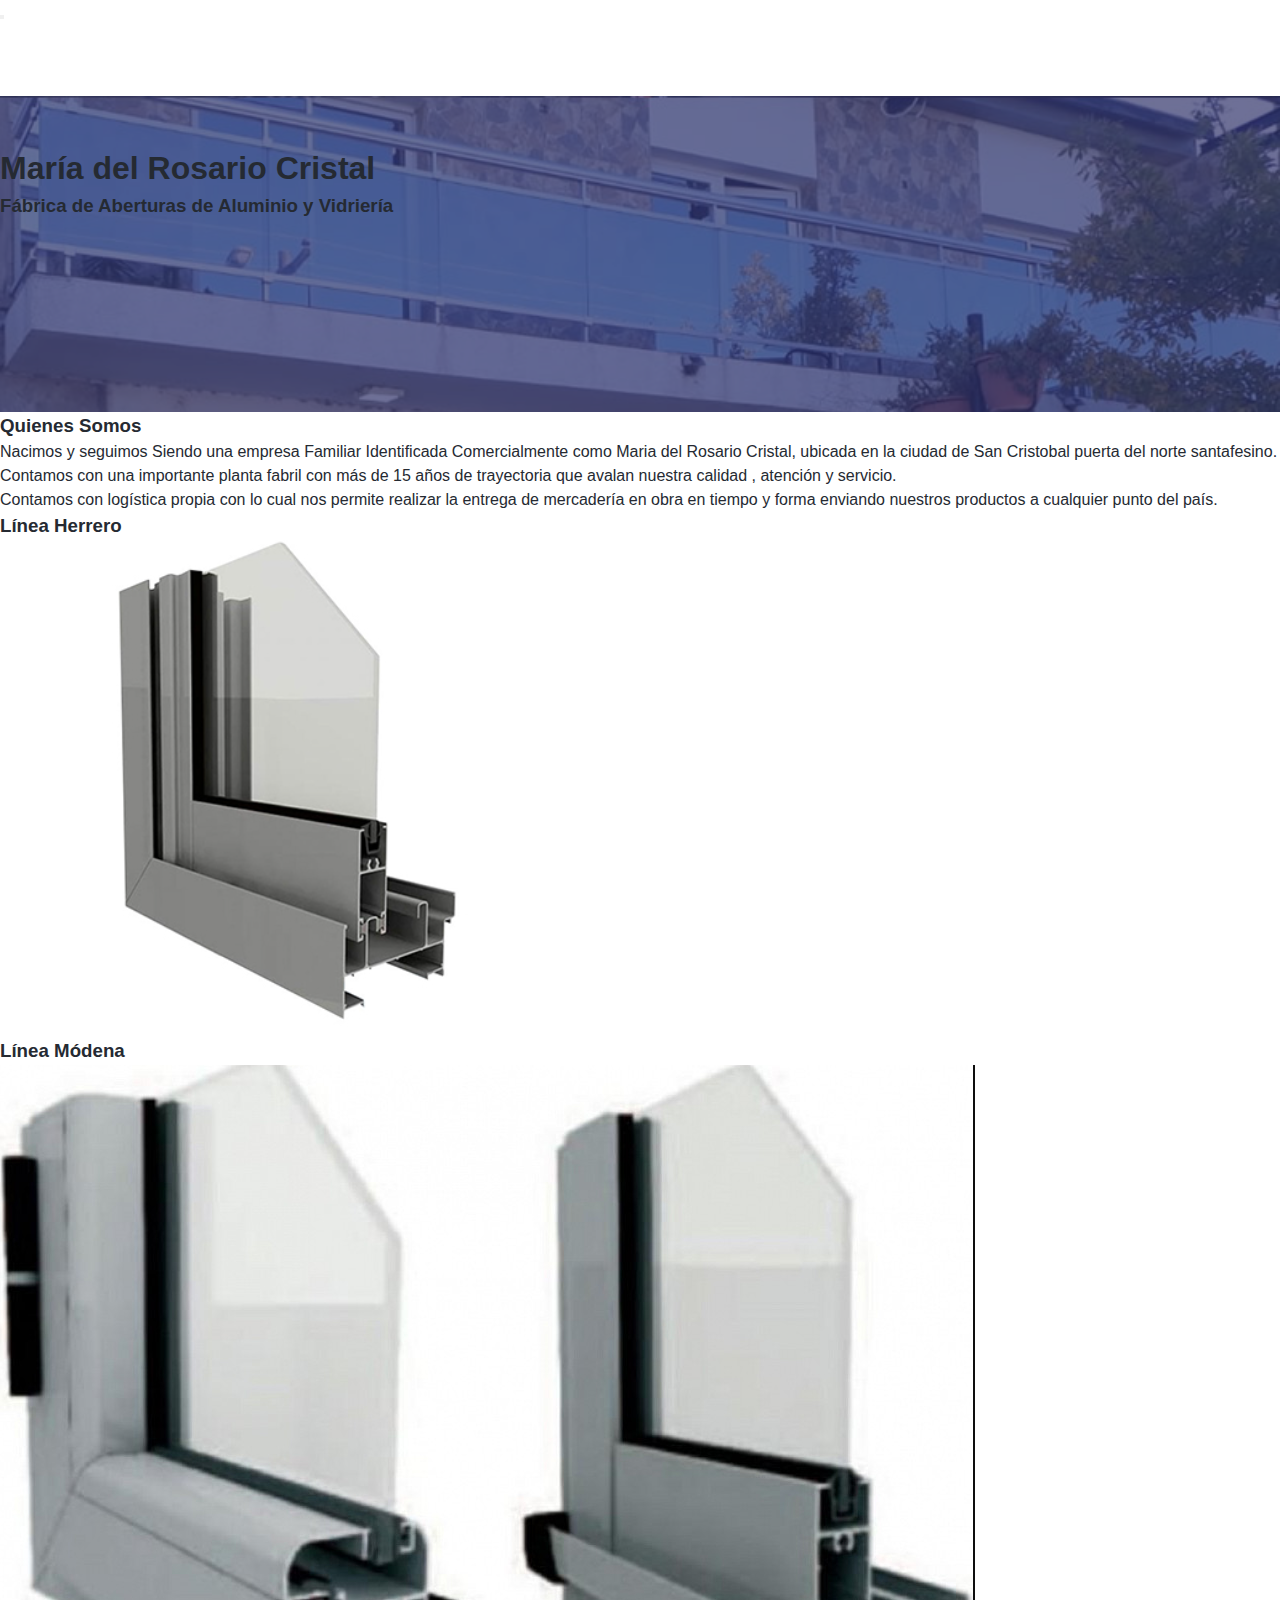
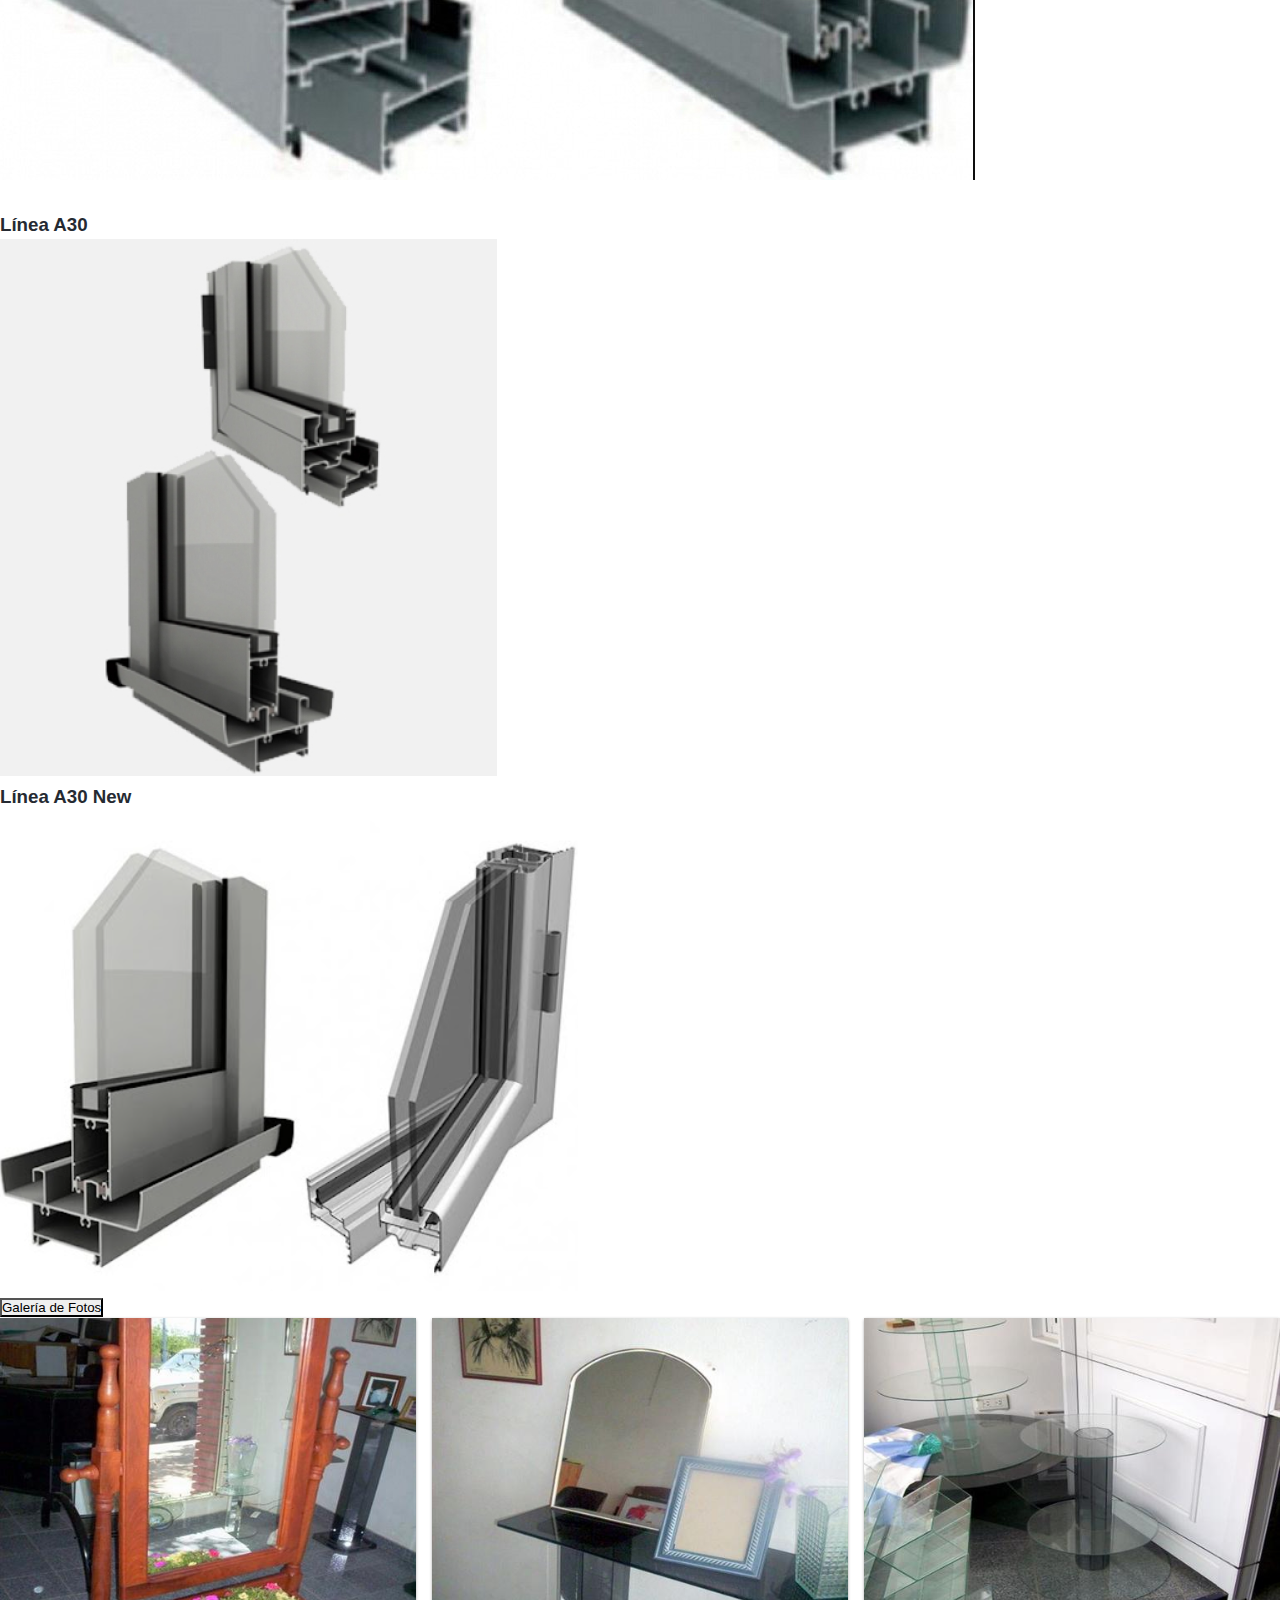
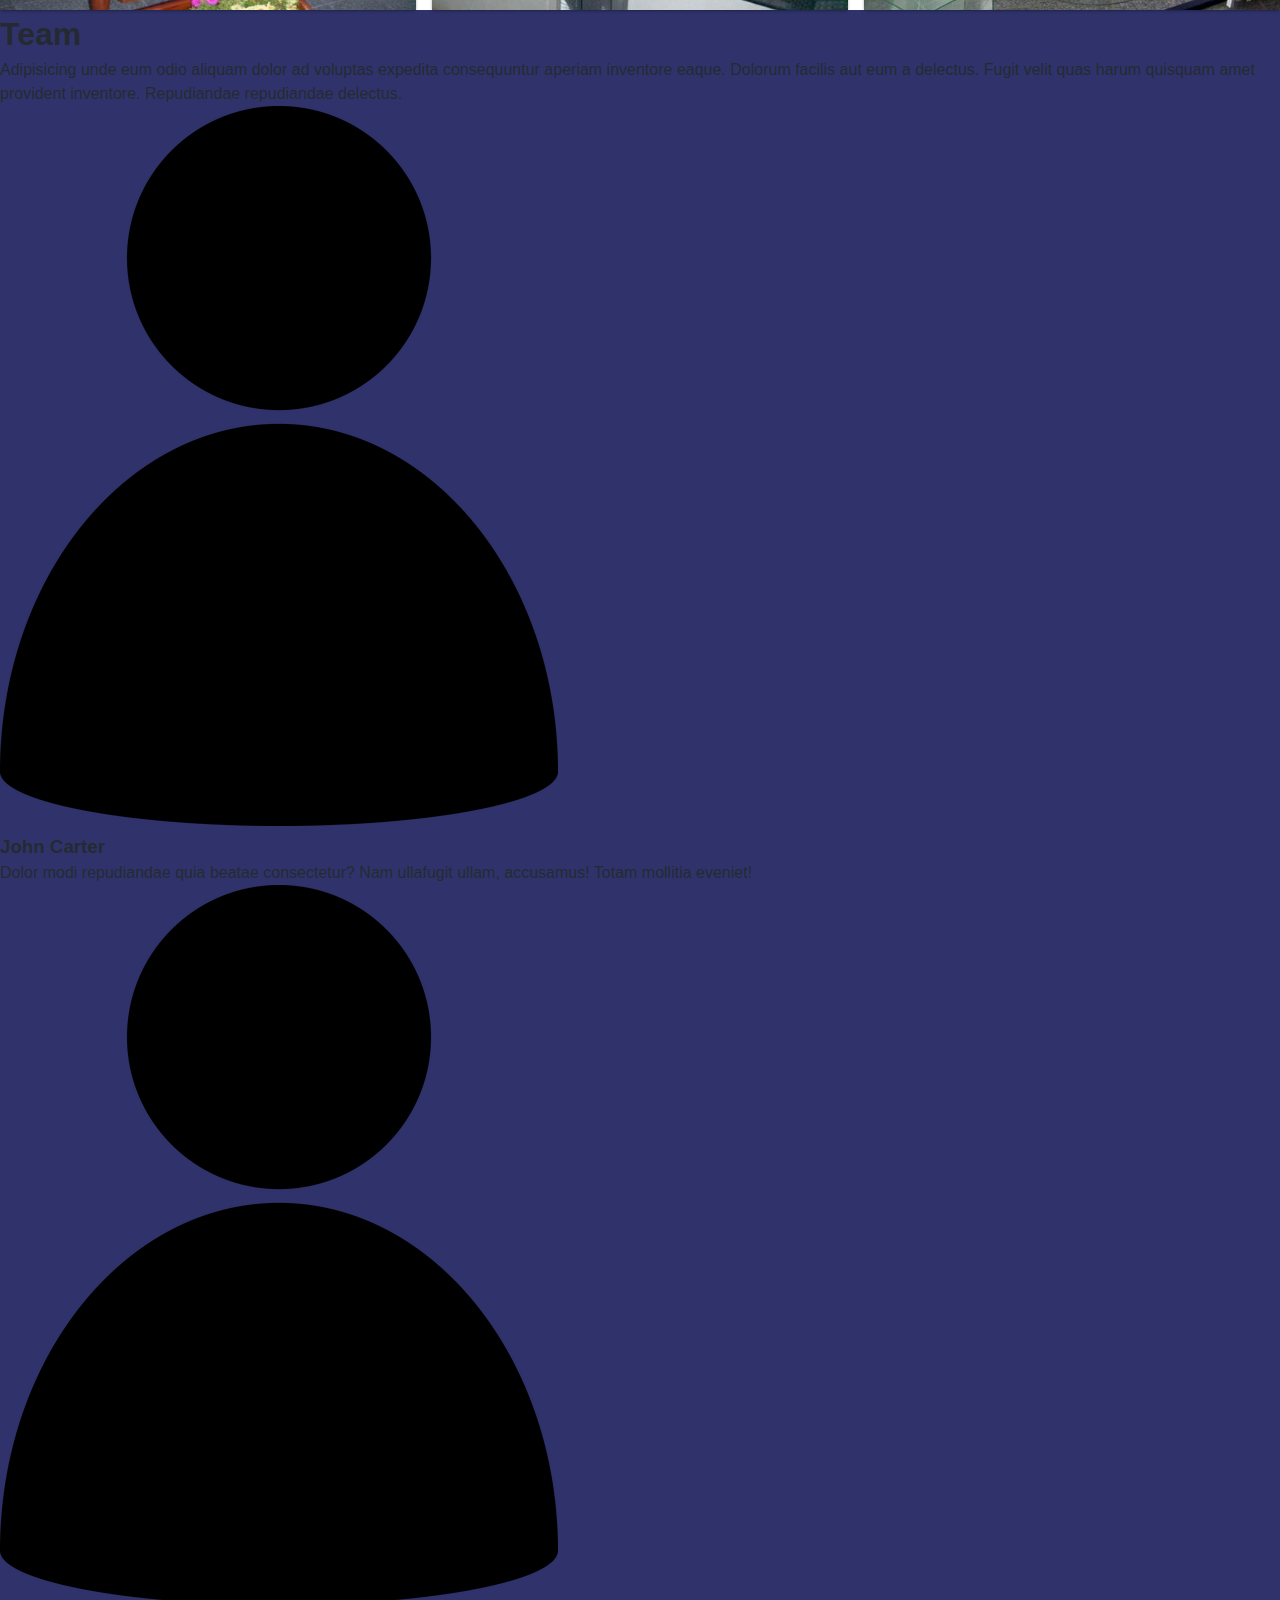
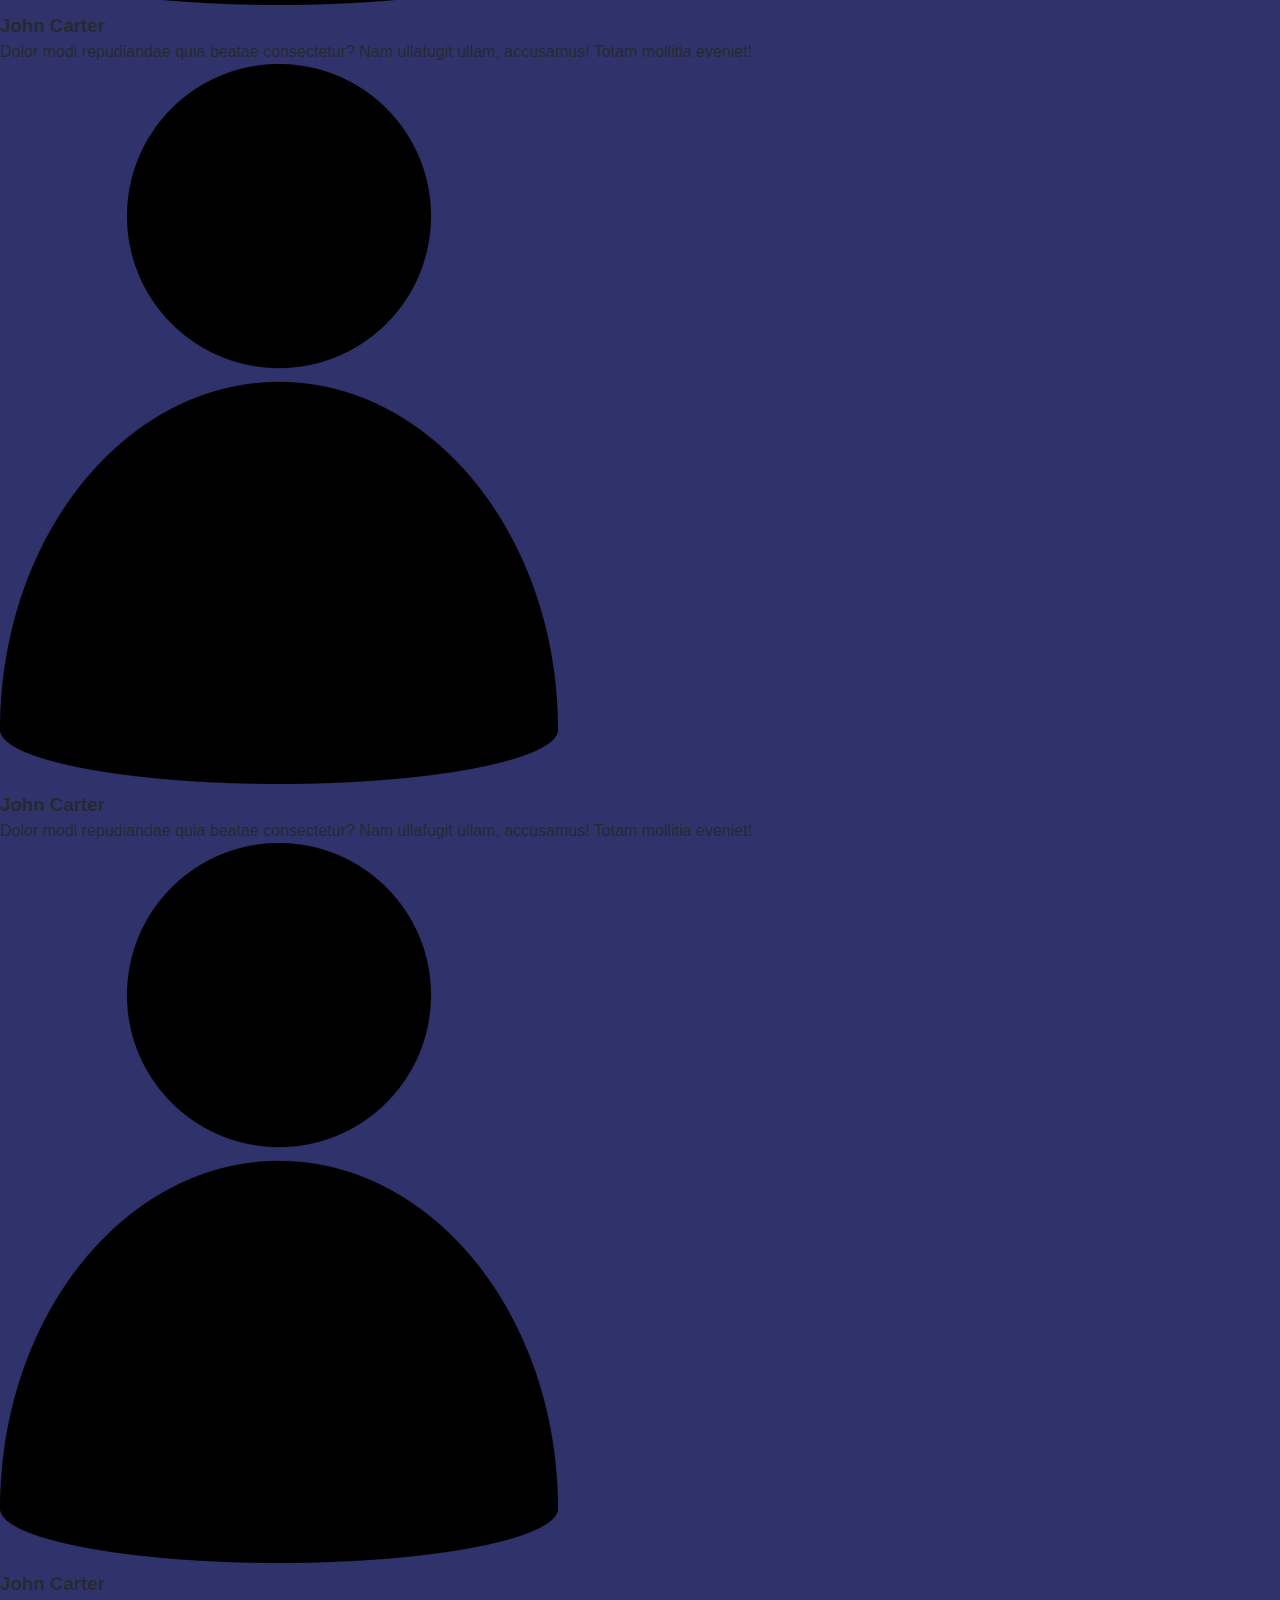
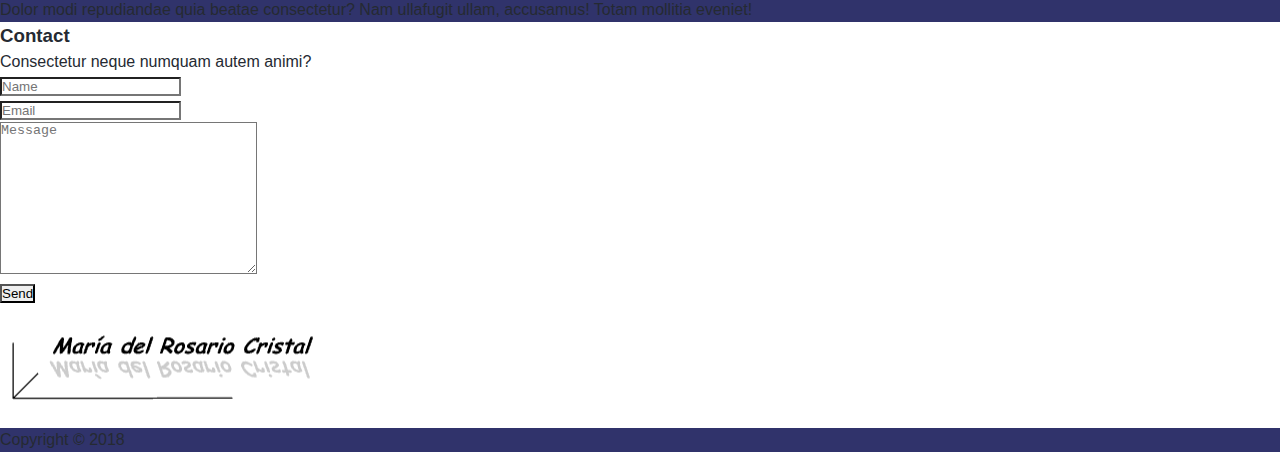
==== commit 822f07fa: "cambios ded galeria" ====
--- a/landing/index.html
+++ b/landing/index.html
@@ -135,13 +135,13 @@
         <div class="collapse navbar-collapse" id="navbarNav">
           <ul class="navbar-nav ml-auto">
             <li class="nav-item">
-              <a class="nav-link" href="#about">About</a>
+              <a class="nav-link" href="#about">Acerca de nosotros</a>
             </li>
             <li class="nav-item">
-              <a class="nav-link" href="#">Team</a>
+              <a class="nav-link" href="#">Equipo</a>
             </li>
             <li class="nav-item">
-              <a class="nav-link" href="#">Contact</a>
+              <a class="nav-link" href="#">Cont&aacute;ctenos</a>
             </li>
           </ul>
         </div>
@@ -309,7 +309,7 @@
                     
                     <div class="card" style="visibility: hidden;display: none;">
                       <div class="card-image">
-                        <a href="img/fotos/oficina1.jpg" data-fancybox="gallery" data-caption="Caption Images 1">
+                        <a href="img/fotos/oficina1.jpg" data-fancybox="gallery2" data-caption="Caption Images 1">
                           <img src="img/fotos/oficina1.jpg" alt="Image Gallery">
                         </a>
                       </div>
@@ -317,28 +317,28 @@
 
 
 
-                    <div class="card">
+                    <div class="card" >
                       <div class="card-image">
                         <a href="img/fotos/oficina2.jpg" data-fancybox="gallery" data-caption="Caption Images 1">
                           <img src="img/fotos/oficina9.jpg" alt="Image Gallery">
                         </a>
                       </div>
                     </div>
-                    <div class="card">
+                    <div class="card" style="visibility: hidden;display: none;">
                       <div class="card-image">
                         <a href="img/fotos/oficina3.jpg" data-fancybox="gallery" data-caption="Caption Images 1">
                           <img src="img/fotos/oficina3.jpg" alt="Image Gallery">
                         </a>
                       </div>
                     </div>
-                    <div class="card">
+                    <div class="card" style="visibility: hidden;display: none;">
                       <div class="card-image">
                         <a href="img/fotos/oficina4.jpg" data-fancybox="gallery" data-caption="Caption Images 1">
                           <img src="img/fotos/oficina4.jpg" alt="Image Gallery">
                         </a>
                       </div>
                     </div>
-                    <div class="card">
+                    <div class="card" style="visibility: hidden;display: none;">
                       <div class="card-image">
                         <a href="img/fotos/oficina5.jpg" data-fancybox="gallery" data-caption="Caption Images 1">
                           <img src="archivos/oficina5.jpg" alt="Image Gallery">
@@ -347,14 +347,14 @@
                     </div>
                     <div class="card">
                       <div class="card-image">
-                        <a href="img/fotos/oficina6.jpg" data-fancybox="gallery" data-caption="Caption Images 1">
+                        <a href="img/fotos/oficina6.jpg" data-fancybox="gallery3" data-caption="Caption Images 1">
                           <img src="img/fotos/oficina6.jpg" alt="Image Gallery">
                         </a>
                       </div>
                     </div>
-                    <div class="card">
-                      <div class="card-image">
-                        <a href="img/fotos/oficina7.jpg" data-fancybox="gallery" data-caption="Caption Images 1">
+                    <div class="card" style="visibility: hidden;display: none;">
+                      <div class="card-image">
+                        <a href="img/fotos/oficina7.jpg" data-fancybox="gallery3" data-caption="Caption Images 1">
                           <img src="img/fotos/oficina7.jpg" alt="Image Gallery">
                         </a>
                       </div>
